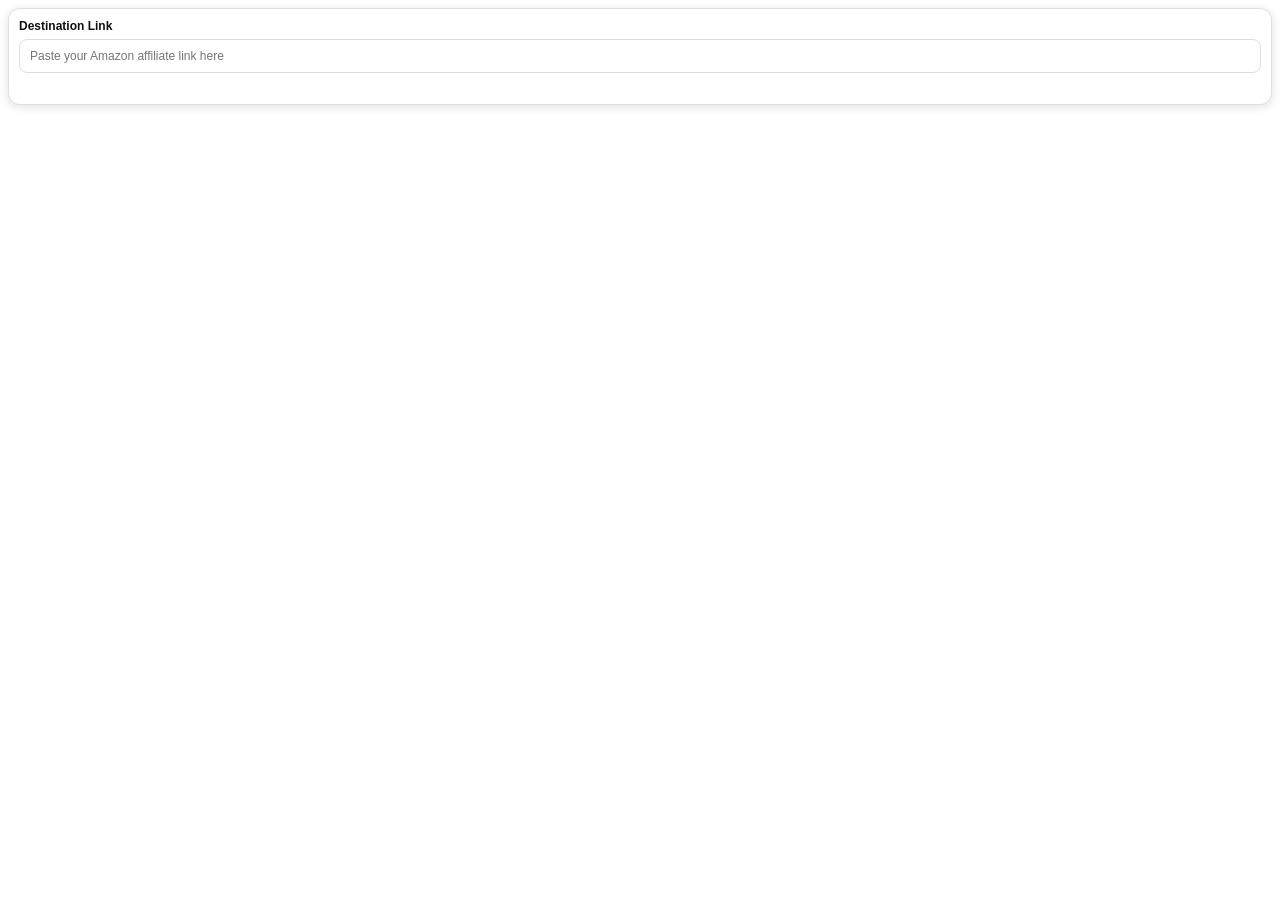
==== index.html @ cfe47f70 "Replace repo contents with Pinterest manual destination link extension Wipes the prior Affiliate Pin" ====
<!DOCTYPE html>
<html lang="en">
  <head>
    <meta charset="UTF-8" />
    <meta name="viewport" content="width=device-width, initial-scale=1.0" />
    <link href="/style.css" rel="stylesheet"> 
  </head>
  <body>
    <div id="app-root"></div>
    <script src="/manualLinkPatch.js"></script>
    <script src="/bundle.js"></script>
  </body>
</html>
---- style.css ----
html[dir=rtl] .TxJ{left:0;position:absolute;top:0}html:not([dir=rtl]) .TxJ{position:absolute;right:0;top:0}html[dir=rtl] .Jql{left:0;position:absolute;top:0}html:not([dir=rtl]) .Jql{position:absolute;right:0;top:0}html[dir=rtl] .pit{left:0;position:absolute;top:0}html:not([dir=rtl]) .pit{position:absolute;right:0;top:0}.oLj *{color:var(--color-text-dark)!important}.bGp *,.oLj *{font-size:var(--font-size-300)!important}.bGp *{color:var(--color-text-light)!important}.yc4 *{text-align:center!important}html:not([dir=rtl]) .sZI *{text-align:left!important}html[dir=rtl] .sZI *{text-align:right!important}.un8{display:flex}.xuA{display:block}.TB_,.TB_>.xuA{margin-bottom:var(--space-0);margin-top:var(--space-0)}.C9i,.C9i>.xuA{margin-left:var(--space-0);margin-right:var(--space-0)}.kwA{margin-bottom:-2px;margin-top:-2px}.kwA>.xuA{margin-bottom:2px;margin-top:2px}.P29{margin-left:-2px;margin-right:-2px}.P29>.xuA{margin-left:2px;margin-right:2px}.A6h{margin-bottom:var(--space-negative-100);margin-top:var(--space-negative-100)}.A6h>.xuA{margin-bottom:var(--space-100);margin-top:var(--space-100)}.tkf{margin-left:var(--space-negative-100);margin-right:var(--space-negative-100)}.tkf>.xuA{margin-left:var(--space-100);margin-right:var(--space-100)}.U1N{margin-bottom:-6px;margin-top:-6px}.U1N>.xuA{margin-bottom:6px;margin-top:6px}.LKv{margin-left:-6px;margin-right:-6px}.LKv>.xuA{margin-left:6px;margin-right:6px}.BxF{margin-bottom:var(--space-negative-200);margin-top:var(--space-negative-200)}.BxF>.xuA{margin-bottom:var(--space-200);margin-top:var(--space-200)}.HOt{margin-left:var(--space-negative-200);margin-right:var(--space-negative-200)}.HOt>.xuA{margin-left:var(--space-200);margin-right:var(--space-200)}.dB7{margin-bottom:-10px;margin-top:-10px}.dB7>.xuA{margin-bottom:10px;margin-top:10px}.U6-{margin-left:-10px;margin-right:-10px}.U6->.xuA{margin-left:10px;margin-right:10px}.CKR{margin-bottom:var(--space-negative-300);margin-top:var(--space-negative-300)}.CKR>.xuA{margin-bottom:var(--space-300);margin-top:var(--space-300)}.zDL{margin-left:var(--space-negative-300);margin-right:var(--space-negative-300)}.zDL>.xuA{margin-left:var(--space-300);margin-right:var(--space-300)}.Dbh{margin-bottom:-14px;margin-top:-14px}.Dbh>.xuA{margin-bottom:14px;margin-top:14px}.a2o{margin-left:-14px;margin-right:-14px}.a2o>.xuA{margin-left:14px;margin-right:14px}.is4{margin-bottom:var(--space-negative-400);margin-top:var(--space-negative-400)}.is4>.xuA{margin-bottom:var(--space-400);margin-top:var(--space-400)}.dGL{margin-left:var(--space-negative-400);margin-right:var(--space-negative-400)}.dGL>.xuA{margin-left:var(--space-400);margin-right:var(--space-400)}.KhV{margin-bottom:-18px;margin-top:-18px}.KhV>.xuA{margin-bottom:18px;margin-top:18px}.N1Q{margin-left:-18px;margin-right:-18px}.N1Q>.xuA{margin-left:18px;margin-right:18px}.P9E{margin-bottom:var(--space-negative-500);margin-top:var(--space-negative-500)}.P9E>.xuA{margin-bottom:var(--space-500);margin-top:var(--space-500)}.AJt{margin-left:var(--space-negative-500);margin-right:var(--space-negative-500)}.AJt>.xuA{margin-left:var(--space-500);margin-right:var(--space-500)}.t9A{margin-bottom:-22px;margin-top:-22px}.t9A>.xuA{margin-bottom:22px;margin-top:22px}.syF{margin-left:-22px;margin-right:-22px}.syF>.xuA{margin-left:22px;margin-right:22px}.ItN{margin-bottom:var(--space-negative-600);margin-top:var(--space-negative-600)}.ItN>.xuA{margin-bottom:var(--space-600);margin-top:var(--space-600)}.qSV{margin-left:var(--space-negative-600);margin-right:var(--space-negative-600)}.qSV>.xuA{margin-left:var(--space-600);margin-right:var(--space-600)}.OU1 *{color:var(--color-text-light)!important}.fS4 *{color:var(--color-text-dark)!important}.Wk9{color:inherit;outline:none}.nq8:focus,.nq8:hover{text-decoration:none}.uCz:focus,.uCz:hover{text-decoration:underline}.CzO,.UFw{width:100%}.UFw{border-bottom:1px solid var(--color-border-container)}.UwB *{color:var(--color-text-light)!important}.xTH *{color:var(--color-text-dark)!important}.QfX{max-width:320px;padding-bottom:var(--space-400)}html:not([dir=rtl]) .QfX{border-left:1px solid var(--color-border-container)}html[dir=rtl] .QfX{border-right:1px solid var(--color-border-container)}.LkD{border-radius:var(--rounding-400);margin-left:var(--space-400);margin-right:var(--space-400);max-width:min(716px,100vw)}@media (min-width:576px){.LkD{border-radius:var(--rounding-400);display:inline-block;margin-left:var(--space-400);margin-right:var(--space-400);max-width:"min(716px, 100vw)";width:auto}}.bI_{color:var(--color-text-inverse);font-size:14px;height:20px;padding:2px 6px;white-space:nowrap}.buY{vertical-align:middle}.DP5{vertical-align:super}.Blc,.wwE{background-color:var(--color-background-badge-info-default)}.Blc:focus,.Blc:hover{background-color:var(--color-background-badge-info-hover)}.UZZ,.rtn{background-color:var(--color-background-badge-error)}.Tib,._9s{background-color:var(--color-background-badge-warning)}.UlE,.zh0{background-color:var(--color-background-badge-success)}.Bzh,.mnB{background-color:var(--color-background-badge-recommendation)}.UUL,.ZBM{background-color:var(--color-background-badge-neutral)}.kHS,.wUC{background-color:var(--color-background-badge-darkwash);color:var(--color-text-light)}.kPB,.tBg{background-color:var(--color-background-badge-lightwash);color:var(--color-text-dark)}.f1j *{color:var(--color-text-dark)!important}.VyY *{color:var(--color-text-light)!important}.dix{background-color:var(--color-transparent);text-wrap:nowrap}.p5q{padding-bottom:var(--space-100)}.vhU{padding-bottom:var(--space-200)}._wN{-webkit-user-select:none;user-select:none}.CRJ{border:0;clip:rect(0 0 0 0);clip:rect(0,0,0,0);-webkit-clip-path:inset(50%);clip-path:inset(50%);height:1px;margin:-1px;overflow:hidden;padding:0;position:absolute;white-space:nowrap;width:1px}.ESm{display:none}.Jea{display:flex;flex-direction:row}.oy8{display:block}.FNs{display:inline-block}@media (min-width:576px){._As{display:none}.d5Q{display:flex;flex-direction:row}.BFv{display:block}._Jd{display:inline-block}}@media (min-width:768px){.TJs{display:none}.i_c{display:flex;flex-direction:row}.PrF{display:block}.Frz{display:inline-block}}@media (min-width:1312px){.jZa{display:none}.GDP{display:flex;flex-direction:row}.V1t{display:block}.yiw{display:inline-block}}.hs0{flex-direction:row}.jzS{flex-direction:column}@media (min-width:576px){.ccF{flex-direction:row}.FDl{flex-direction:column}}@media (min-width:768px){.T9f{flex-direction:row}.hqI{flex-direction:column}}@media (min-width:1312px){.IR2{flex-direction:row}.e8G{flex-direction:column}}.YPQ{width:0}@media (min-width:576px){.NYp{width:0}}@media (min-width:768px){._8v{width:0}}@media (min-width:1312px){._Hm{width:0}}.BfI{opacity:var(--opacity-0)}.k39{opacity:.1}.a8l{opacity:var(--opacity-200)}.BXM{opacity:.3}.ZV0{opacity:var(--opacity-300)}.yD6{opacity:.5}.zqT{opacity:.6}.RfI{opacity:.7}.tM5{opacity:var(--opacity-400)}.RBE{opacity:var(--opacity-500)}.ZZS{opacity:1}.imm{background-color:var(--color-background-box-default)}.QzN{background-color:var(--color-background-box-info-base)}.Am_{background-color:var(--color-background-box-info-weak)}.vfW{background-color:var(--color-background-box-error-base)}.UTe{background-color:var(--color-background-box-error-weak)}.CXJ{background-color:var(--color-background-box-warning-base)}.Fqp{background-color:var(--color-background-box-warning-weak)}.Zti{background-color:var(--color-background-box-success-base)}.zDc{background-color:var(--color-background-box-success-weak)}.yFU{background-color:var(--color-background-box-recommendation-base)}.kAD{background-color:var(--color-background-box-recommendation-weak)}.AAz{background-color:var(--color-background-box-shopping)}.yBD{background-color:var(--color-background-box-primary)}.haa{background-color:var(--color-background-box-secondary)}.mD2{background-color:var(--color-background-box-tertiary)}.uom{background-color:var(--color-background-box-selected)}.b0h{background-color:var(--color-background-box-inverse)}.OKu{background-color:var(--color-background-box-brand)}.Rtb{background-color:var(--color-background-box-education)}.ebZ{background-color:var(--color-background-box-transparent)}.hj2{background-color:var(--color-background-box-dark)}.GuY{background-color:var(--color-background-box-light)}.z8I{background-color:var(--color-background-box-elevation-accent)}.Rht{background-color:var(--color-background-box-elevation-floating)}.nvV{background-color:var(--color-background-box-elevation-raised)}.TzN{background-color:var(--color-background-box-lightwash)}.TMJ{background-color:var(--color-background-box-darkwash)}.Wxb{background-color:var(--color-background-box-transparentdarkgray)}.DJ9{border-bottom:0;border-left:0}.lH1{margin-bottom:0;margin-top:0}.gUZ{fill:currentColor;stroke-width:0;vertical-align:middle}html[dir=rtl] .Hn_{transform:scaleX(-1);transform-origin:center}.AR6{color:var(--color-icon-inverse)}.X7a{color:var(--color-icon-error)}.Uvi{color:var(--color-icon-default)}.BNH{color:var(--color-icon-subtle)}.W53{color:var(--color-icon-warning)}.AiB{color:var(--color-icon-success)}.U3K{color:var(--color-icon-recommendation)}.vvo{color:var(--color-icon-shopping)}.FxY{color:var(--color-icon-info)}.g_1{color:var(--color-icon-brand-primary)}.ePF{color:var(--color-icon-light)}.bW6{color:var(--color-icon-dark)}.hCL[alt]{color:transparent}.N7A{height:100%;width:100%}@media (inverted-colors){.N7A,.hCL{filter:invert(100%)}}.HEm,.rYa{background-color:var(--color-transparent)}.HEm:focus,.rYa:focus{outline:0}.iTe{cursor:default;opacity:.5}.NIm{width:100%}.vbI{height:100%;margin:0 auto}.Hb7{transition:transform .2s}.m1e{will-change:transform}.KPc{background:var(--color-background-mask-wash);pointer-events:none}.Fwt,.zZi{height:100%}.ZHw,.zZi{background-color:var(--color-background-overlay)}.ZHw{max-height:calc(100vh - 32px)}.ZHw:focus{outline:none}.x8f{perspective:1px}.y91{background-color:var(--color-background-button-selected-default)}.pHl{background-color:var(--color-background-button-primary-default)}.pHl.Xsi,.pHl.bPW{background-color:var(--color-background-button-primary-hover)}.pHl.s4m{background-color:var(--color-background-button-primary-active)}.WhU{background-color:var(--color-background-button-secondary-default)}.WhU.Xsi,.WhU.bPW{background-color:var(--color-background-button-secondary-hover)}.WhU.s4m{background-color:var(--color-background-button-secondary-active)}.OGJ{background-color:var(--color-background-button-tertiary-default)}.OGJ.Xsi,.OGJ.bPW{background-color:var(--color-background-button-tertiary-hover)}.OGJ.s4m{background-color:var(--color-background-button-tertiary-active)}.NSs{background-color:var(--color-background-button-white-default)}.NSs.Xsi,.NSs.bPW{background-color:var(--color-background-button-white-hover)}.NSs.s4m{background-color:var(--color-background-button-white-active)}.lEC{background-color:var(--color-background-button-semitransparentdark-default)}.lEC.Xsi,.lEC.bPW{background-color:var(--color-background-button-semitransparentdark-hover)}.lEC.s4m{background-color:var(--color-background-button-semitransparentdark-active)}.JhO{background-color:var(--color-background-button-gray-default)}.JhO.Xsi,.JhO.bPW{background-color:var(--color-background-button-gray-hover)}.JhO.s4m{background-color:var(--color-background-button-gray-active)}.DgX{animation-duration:5s;animation-iteration-count:inherit;animation-name:t25;border:8px solid var(--color-border-pulsar-default);border-radius:50%;height:100%;opacity:1;width:100%}.DgX:focus,.DgX:hover{border-color:var(--color-border-pulsar-hover)}.uWM{animation-delay:.8s;animation-duration:1s;animation-fill-mode:forwards;animation-iteration-count:1;animation-name:W9B;opacity:var(--opacity-0)}@keyframes W9B{0%{opacity:var(--opacity-0)}to{opacity:1}}@keyframes t25{0%{opacity:var(--opacity-0);transform:scale(.8)}20%{opacity:1;transform:scale(1)}40%{opacity:1;transform:scale(.8)}60%{opacity:1;transform:scale(1)}80%{opacity:var(--opacity-0);transform:scale(.8)}to{opacity:var(--opacity-0)}}:root{--g-border-sm:6px;--g-border-md:8px}.LSV{border-width:var(--g-border-sm)}.dJq{border-width:var(--g-border-md)}.K4t{background-color:var(--color-background-formfield-disabled)}.E0x{background-color:var(--color-background-formfield-primary)}.M8E{-webkit-appearance:none;appearance:none;opacity:var(--opacity-0);outline:0}.ruV{height:var(--g-size-sm);width:var(--g-size-sm)}.xpn{height:var(--g-size-md);width:var(--g-size-md)}.l92{background-color:var(--color-background-segmentedcontrol-container);-webkit-user-select:none;user-select:none}.l92.wg1{border-radius:var(--rounding-200)}.l92.XTe,.l92.wg1{padding:var(--space-100)}.l92.XTe{border-radius:var(--rounding-300)}.l92.BXc{border-radius:var(--rounding-400);padding:var(--space-100)}.ope{flex-basis:0;flex-shrink:1}.ope.wg1{border-radius:var(--rounding-100);padding:var(--space-0) var(--space-200)}.ope.XTe{border-radius:var(--rounding-200);padding:var(--space-100) var(--space-300)}.ope.BXc{border-radius:var(--rounding-300);padding:var(--space-200) var(--space-400)}.izI{background:transparent}.zHr{background-color:var(--color-background-segmentedcontrol-tab-selected)}@keyframes jfh{0%{opacity:1;transform:rotate(0)}to{opacity:1;transform:rotate(1turn)}}.YHq{animation-duration:1.2s;animation-iteration-count:infinite;animation-name:jfh;animation-timing-function:linear}.O-T{animation-delay:.3s;opacity:var(--opacity-0)}:root{--g-switch-height:24px;--g-switch-width:40px;--g-switch-border:1px}.jPl{border-radius:calc(var(--g-switch-height) * 2);border-style:solid;border-width:var(--g-switch-border);flex-shrink:0;height:var(--g-switch-height);transition:background-color .25s cubic-bezier(.25,.375,.1,.975),border-color .25s cubic-bezier(.25,.375,.1,.975);width:var(--g-switch-width)}html[dir=rtl] .jPl{transform:rotateY(180deg)}.UnV{background-color:var(--color-background-switch-default-unselected)}.kiO{background-color:var(--color-background-switch-default-selected)}.PDM{background-color:var(--color-background-switch-disabled-unselected)}.axa{background-color:var(--color-background-switch-disabled-selected)}.U7Q{background-color:var(--color-background-switch-default-unselected);border-style:solid;border-width:1px;height:var(--g-switch-height);margin:-1px;transition:left .2s ease;width:var(--g-switch-height)}.taI{right:0}.RDh{left:0}.sAX{height:100%;opacity:var(--opacity-0);z-index:2}.pbE{border-collapse:separate;border-spacing:0;isolation:isolate;width:100%}.Wai,.Wai tr th{top:0}.wmf,.wmf tr td{bottom:0}.atw{left:0;z-index:1}.Wai,.Wai tr th,.wmf,.wmf tr td{z-index:2}.Wai,.Wai tr th,.atw,.wmf,.wmf tr td{background-color:var(--color-background-table-footer);position:sticky}.Wai .atw,.wmf .atw{z-index:3}.cTB .HKv{box-shadow:8px 0 8px -8px var(--color-border-container)}.mtx .HKv{box-shadow:-8px 0 8px -8px var(--color-border-container)}.gOI tr td{border-top:2px solid var(--color-border-container)}.Hw2 tr:first-child th{border-bottom:1px solid var(--color-border-container)}.Hw2 tr:not(:first-child) th,.e7B tr td{border-top:1px solid var(--color-border-container)}.e7B tr td.m-Z{border-top:none}.Jn1:hover,.Jn1:hover .atw{background-color:var(--color-background-table-row-hover)}.Q0p{background-color:var(--color-background-table-row-selected)}html:not([dir=rtl]) .Q0p td:first-child{border-left:3px solid var(--color-border-table-row-selected)}html[dir=rtl] .Q0p td:first-child{border-right:3px solid var(--color-border-table-row-selected)}html:not([dir=rtl]) .F3l td:first-child{border-left:3px solid var(--color-background-elevation-floating)}html[dir=rtl] .F3l td:first-child{border-right:3px solid var(--color-background-elevation-floating)}.m3n{background-color:var(--color-background-tag-primary-default)}.m3n:hover{background-color:var(--color-background-tag-primary-hover)}.m3n:active{background-color:var(--color-background-tag-primary-active)}.G5j{background-color:var(--color-background-tag-error-default)}.G5j:hover{background-color:var(--color-background-tag-error-hover)}.G5j:active{background-color:var(--color-background-tag-error-active)}.Rbb{background-color:var(--color-background-tag-warning-default)}.Rbb:hover{background-color:var(--color-background-tag-warning-hover)}.Rbb:active{background-color:var(--color-background-tag-warning-active)}.EHo{height:100%;outline:none;position:absolute}html[dir=rtl] .EHo{left:0;right:unset;top:0}html:not([dir=rtl]) .EHo{left:unset;right:0;top:0}.bIW{width:20px}.UMs{width:24px}.HWu{width:32px}html[dir=rtl] .bIW{border-radius:var(--rounding-100) 0 0 var(--rounding-100)}html:not([dir=rtl]) .bIW{border-radius:0 var(--rounding-100) var(--rounding-100) 0}html[dir=rtl] .UMs{border-radius:var(--rounding-200) 0 0 var(--rounding-200)}html:not([dir=rtl]) .UMs{border-radius:0 var(--rounding-200) var(--rounding-200) 0}html[dir=rtl] .HWu{border-radius:var(--rounding-300) 0 0 var(--rounding-300)}html:not([dir=rtl]) .HWu{border-radius:0 var(--rounding-300) var(--rounding-300) 0}.rHF{height:48px;padding-bottom:14px;padding-top:14px}.QE0{height:40px}.M3c{height:32px}.nRf{border-width:var(--g-border-width-lg)}.a9r{background-color:var(--color-background-tagdata-primary)}.snf{background-color:var(--color-background-tagdata-secondary)}.MsM{background-color:var(--color-background-tagdata-disabled);cursor:default;pointer-events:none}.WjL{-webkit-backdrop-filter:brightness(1.1);backdrop-filter:brightness(1.1);height:100%;outline:none;position:absolute;width:24px}html[dir=rtl] .L-P{left:0;right:unset;top:0}html:not([dir=rtl]) .L-P{left:unset;right:0;top:0}html[dir=rtl] .v4P{border-radius:var(--rounding-200) 0 0 var(--rounding-200);border-width:var(--g-border-width-lg) 0 var(--g-border-width-lg) var(--g-border-width-lg)}html:not([dir=rtl]) .v4P{border-radius:0 var(--rounding-200) var(--rounding-200) 0;border-width:var(--g-border-width-lg) var(--g-border-width-lg) var(--g-border-width-lg) 0}.WjL:hover{-webkit-backdrop-filter:brightness(.9);backdrop-filter:brightness(.9);background-color:var(--color-border-container)}.Dp0{box-sizing:border-box;width:min-content}.t3W{max-width:196px}@media (min-width:576px){.t3W{max-width:none}}.Qyg{background-color:var(--color-background-tiledata-hover)}.iWp{background-color:var(--color-background-tiledata-disabled)}.tVN{background-color:var(--color-background-tiledata-01)}.kNO{background-color:var(--color-background-tiledata-02)}.xPy{background-color:var(--color-background-tiledata-03)}.ojT{background-color:var(--color-background-tiledata-04)}.yHQ{background-color:var(--color-background-tiledata-05)}.UQ-{background-color:var(--color-background-tiledata-06)}.lD_{background-color:var(--color-background-tiledata-07)}.HiQ{background-color:var(--color-background-tiledata-08)}.nHc{background-color:var(--color-background-tiledata-09)}.Jgp{background-color:var(--color-background-tiledata-10)}.S_n{background-color:var(--color-background-tiledata-11)}.wzh{background-color:var(--color-background-tiledata-12)}.hwa,.QCH{height:100%}.hoF{background-image:linear-gradient(180deg,hsla(0,0%,71%,0),rgba(0,0,0,.2) 33%,rgba(0,0,0,.5) 66%,rgba(0,0,0,.7))}.wUN{background-color:var(--color-background-video-container-primary)}.pa9{background-color:var(--color-background-video-container-secondary)}.T3r{background:rgba(0,0,0,.064);height:100%;opacity:var(--opacity-0);pointer-events:none;width:100%}.wMk{animation:oqM .2s cubic-bezier(.31,1,.34,1) forwards}html[dir=rtl] .wMk{animation:dyq .2s cubic-bezier(.31,1,.34,1) forwards}@keyframes oqM{to{opacity:1;padding:8px;transform:translateY(-8px) translate(-8px)}}@keyframes dyq{to{opacity:1;padding:8px;transform:translateY(-8px) translate(8px)}}.RCK{border-radius:var(--rounding-600)}.oRi{background-color:var(--color-transparent)}.OWt{background-color:var(--color-background-button-disabled-default);cursor:default;pointer-events:none}.G0a{background-color:var(--color-background-button-selected-default)}.Il7{background-color:var(--color-background-button-primary-default)}.Il7:hover{background-color:var(--color-background-button-primary-hover)}.Il7:active{background-color:var(--color-background-button-primary-active)}.a_A{background-color:var(--color-background-button-secondary-default)}.a_A:hover{background-color:var(--color-background-button-secondary-hover)}.a_A:active{background-color:var(--color-background-button-secondary-active)}.qQ7{background-color:var(--color-background-button-tertiary-default)}.qQ7:hover{background-color:var(--color-background-button-tertiary-hover)}.qQ7:active{background-color:var(--color-background-button-tertiary-active)}.sKP{background-color:var(--color-background-button-shopping-default)}.sKP:hover{background-color:var(--color-background-button-shopping-hover)}.sKP:active{background-color:var(--color-background-button-shopping-active)}.W6-{background-color:var(--color-background-button-semitransparentwhite-default)}.W6-:hover{background-color:var(--color-background-button-semitransparentwhite-hover)}.W6-:active{background-color:var(--color-background-button-semitransparentwhite-active)}.bmw{background-color:var(--color-background-button-white-default)}.bmw:hover{background-color:var(--color-background-button-white-hover)}.bmw:active{background-color:var(--color-background-button-white-active)}.oCZ{height:100%}.S9z{transition:transform 85ms ease-out}.yui{transform:scale(.99);transform-origin:center}.jKZ{border-radius:var(--rounding-600)}.igh{border-radius:var(--rounding-300)}.BcD{border-radius:var(--rounding-200)}.jTw{border-radius:var(--rounding-100)}.GtQ,.xuZ{background-color:var(--color-transparent)}.GtQ{border-radius:var(--rounding-pill);cursor:pointer;padding:0}.YKy img,.uAs{filter:invert(100%)}.EDb img{filter:invert(46%) brightness(99%) contrast(91%)}.dbv{cursor:default;filter:opacity(.5)}.Hik{padding-bottom:2px;padding-top:var(--space-200)}.vNn{cursor:default;pointer-events:none}.vGC{background-color:var(--color-background-button-tertiary-default)}.sHD{background-color:var(--color-background-button-disabled-default)}.kJo{background-color:var(--color-background-button-selected-default)}.VZW{background-color:var(--color-background-button-disabled-default);margin:calc(var(--g-border-width-lg) / 2 * -1)}.Rk4{background-color:var(--color-background-button-primary-default)}.Rk4:hover{background-color:var(--color-background-button-primary-hover)}.Rk4:active{background-color:var(--color-background-button-primary-active)}.ROv{background-color:var(--color-background-button-tertiary-default)}.ROv:hover{background-color:var(--color-background-button-tertiary-hover)}.ROv:active{background-color:var(--color-background-button-tertiary-active)}.ta7{-webkit-appearance:none;appearance:none;background-color:var(--color-background-formfield-primary);color:var(--color-text-formfield-default);min-width:180px;padding:var(--space-200) calc(var(--space-800) + var(--space-200))}.ta7::-webkit-search-cancel-button,.ta7::-webkit-search-decoration,.ta7::-webkit-search-results-button,.ta7::-webkit-search-results-decoration{-webkit-appearance:none;appearance:none}.ta7:focus{cursor:text}.ta7::-ms-clear{display:none}.ta7::placeholder{color:var(--color-text-formfield-placeholder)}html:not([dir=rtl]) .uKU{padding:var(--space-200) var(--space-800) var(--space-200) var(--space-400)}html[dir=rtl] .uKU{padding:var(--space-200) var(--space-400) var(--space-200) var(--space-800)}.StA{position:absolute;top:50%;transform:translateY(-50%)}html:not([dir=rtl]) .StA{right:var(--space-0)}html[dir=rtl] .StA{left:var(--space-0)}.eMC{color:var(--color-text-formfield-default);padding:0 35px 0 16px}.eMC::-ms-expand{display:none}.Gnj{line-height:1.5;padding:var(--space-200) var(--space-400);resize:none}.Gnj::placeholder{color:var(--color-text-formfield-placeholder)}.L2q,.Q2i{line-height:1.5;resize:none}.L2q{height:100%;padding:var(--space-100) var(--space-200);width:100%}.L2q:focus{outline:0}.Q2i{padding:var(--space-100) var(--space-0);visibility:hidden;word-break:break-word}.vTx{align-content:flex-start;border-radius:var(--rounding-200);display:flex;flex-wrap:wrap;overflow-y:auto;padding-bottom:var(--space-100)}:root{--elevation-datepicker:0px 0px 8px 0px rgba(0,0,0,.1);--elevation-raised-bottom:0px -2px 8px 0px rgba(0,0,0,.12);--elevation-raised-top:0px 2px 8px 0px rgba(0,0,0,.12);--elevation-floating:0px 0px 8px 0px rgba(0,0,0,.1);--space-negative-1600:-64px;--space-negative-1500:-60px;--space-negative-1400:-56px;--space-negative-1300:-52px;--space-negative-1200:-48px;--space-negative-1100:-44px;--space-negative-1000:-40px;--space-negative-900:-36px;--space-negative-800:-32px;--space-negative-700:-28px;--space-negative-600:-24px;--space-negative-500:-20px;--space-negative-400:-16px;--space-negative-300:-12px;--space-negative-200:-8px;--space-negative-100:-4px;--space-1600:64px;--space-1500:60px;--space-1400:56px;--space-1300:52px;--space-1200:48px;--space-1100:44px;--space-1000:40px;--space-900:36px;--space-800:32px;--space-700:28px;--space-600:24px;--space-500:20px;--space-400:16px;--space-300:12px;--space-200:8px;--space-100:4px;--space-0:0px;--rounding-circle:50%;--rounding-pill:999px;--rounding-800:32px;--rounding-700:28px;--rounding-600:24px;--rounding-500:20px;--rounding-400:16px;--rounding-300:12px;--rounding-200:8px;--rounding-100:4px;--rounding-0:0px;--opacity-500:.9;--opacity-400:.8;--opacity-300:.4;--opacity-200:.2;--opacity-100:.04;--opacity-0:0;--font-family-code:SFMono-Medium,"SF Mono","Segoe UI Mono","Roboto Mono","Ubuntu Mono",Menlo,Consolas,Courier,monospace;--font-family-default-japanese:"SF Pro JP",-apple-system,BlinkMacSystemFont,"Segoe UI",Roboto,Oxygen-Sans,"Apple Color Emoji","Segoe UI Emoji","Segoe UI Symbol",Ubuntu,Cantarell,"Fira Sans","Droid Sans","Helvetica Neue",Helvetica,"\30d2\30e9\30ae\30ce\89d2\30b4  Pro W3","Hiragino Kaku Gothic Pro","\30e1\30a4\30ea\30aa",Meiryo,"\ff2d\ff33  \ff30\30b4\30b7\30c3\30af",Arial,sans-serif;--font-family-default-latin:-apple-system,BlinkMacSystemFont,"Segoe UI",Roboto,Oxygen-Sans,"Apple Color Emoji","Segoe UI Emoji","Segoe UI Symbol",Ubuntu,Cantarell,"Fira Sans","Droid Sans","Helvetica Neue",Helvetica,"\30d2\30e9\30ae\30ce\89d2\30b4  Pro W3","\30e1\30a4\30ea\30aa",Meiryo,"\ff2d\ff33  \ff30\30b4\30b7\30c3\30af",Arial,sans-serif;--font-weight-bold:700;--font-weight-semibold:600;--font-weight-normal:400;--font-size-600:36px;--font-size-500:28px;--font-size-400:20px;--font-size-300:16px;--font-size-200:14px;--font-size-100:12px;--color-data-visualization-error-graph:#ed0000;--color-data-visualization-09:#f2681f;--color-data-visualization-07:#00ab55;--color-data-visualization-06:#ff5383;--color-data-visualization-05:#0081fe;--color-data-visualization-04:#d17711;--color-data-visualization-03:#924af7;--color-data-visualization-02:#11a69c;--color-border-pulsar-hover:#dce9fa;--color-border-pulsar-default:#0074e8;--color-border-popover-secondary:#111;--color-border-popover-primary:#fff;--color-border-formfield-disabled:#efefef;--color-border-formfield-error-hover:#ad081b;--color-border-avatar:#fff;--color-border-focus:rgba(0,132,255,.5);--color-background-tiledata-disabled:#efefef;--color-background-tagdata-disabled:#efefef;--color-background-table-row-selected:#efefef;--color-background-table-row-hover:#efefef;--color-background-table-footer:#fff;--color-background-switch-disabled-unselected:#efefef;--color-background-switch-default-selected:#111;--color-background-switch-default-unselected:#fff;--color-background-segmentedcontrol-tab-selected:#fff;--color-background-segmentedcontrol-container:#efefef;--color-background-tag-error-active:#a3081a;--color-background-tag-error-hover:#ad081b;--color-background-tag-primary-active:#dadada;--color-background-tag-primary-hover:#e2e2e2;--color-background-tabs-transparent-active:rgba(0,0,0,.1);--color-background-tabs-transparent-hover:rgba(0,0,0,.06);--color-background-tabs-default-active:#e2e2e2;--color-background-popover-secondary:#111;--color-background-mask-wash:rgba(0,0,0,.04);--color-background-formfield-selected:#111;--color-background-formfield-disabled:#efefef;--color-background-formfield-primary:#fff;--color-background-datepicker-button-selected:#111;--color-background-datepicker-button-hover:rgba(0,0,0,.06);--color-background-datepicker-button-default:#fff;--color-background-datepicker-container:#fff;--color-background-combobox-item-hover:#efefef;--color-background-button-semitransparentdark-active:#1f1f1f;--color-background-button-semitransparentdark-hover:#121212;--color-background-button-semitransparentdark-default:rgba(51,51,51,.8);--color-background-button-semitransparentwhite-active:#e0e0e0;--color-background-button-semitransparentwhite-hover:#f0f0f0;--color-background-button-semitransparentwhite-default:hsla(0,0%,100%,.8);--color-background-button-gray-active:#828282;--color-background-button-gray-hover:#878787;--color-background-button-white-active:#e0e0e0;--color-background-button-white-hover:#f0f0f0;--color-background-button-shopping-active:#4a85c9;--color-background-button-shopping-hover:#4a8ad4;--color-background-button-tertiary-active:rgba(0,0,0,.1);--color-background-button-tertiary-hover:rgba(0,0,0,.06);--color-background-button-secondary-active:#dadada;--color-background-button-secondary-hover:#e2e2e2;--color-background-button-primary-active:#a3081a;--color-background-box-transparentdarkgray:rgba(51,51,51,.8);--color-background-box-darkwash:#dadada;--color-background-box-lightwash:#e2e2e2;--color-background-avatar-wash:rgba(0,0,0,.06);--color-background-avatar-placeholder:#efefef;--color-background-wash-light:hsla(0,0%,100%,.9);--color-background-wash-dark:rgba(0,0,0,.8);--color-icon-avatar-default:#111;--color-text-formfield-default:#111;--color-transparent:transparent;--color-black-cosmicore-900:#111;--color-gray-roboflow-800:#191919;--color-gray-roboflow-700:#2b2b2b;--color-gray-roboflow-600:#4a4a4a;--color-gray-roboflow-550:#5f5f5f;--color-gray-roboflow-500:#767676;--color-gray-roboflow-400:#a5a5a5;--color-gray-roboflow-300:#cdcdcd;--color-gray-roboflow-200:#e9e9e9;--color-gray-roboflow-100:#f1f1f1;--color-gray-roboflow-50:#f9f9f9;--color-white-mochimalist-0:#fff;--color-yellow-caramellow-900:#662400;--color-yellow-caramellow-800:#7c2d00;--color-yellow-caramellow-700:#943a00;--color-yellow-caramellow-600:#aa4900;--color-yellow-caramellow-500:#bd5b00;--color-yellow-caramellow-450:#d86800;--color-yellow-caramellow-400:#e18d00;--color-yellow-caramellow-300:#fdc900;--color-yellow-caramellow-200:#fae600;--color-yellow-caramellow-100:#fffd92;--color-yellow-caramellow-50:#fffebb;--color-yellow-caramellow-0:#fffedb;--color-orange-firetini-900:#660e00;--color-orange-firetini-800:#842000;--color-orange-firetini-700:#a42700;--color-orange-firetini-600:#c32f00;--color-orange-firetini-500:#de3700;--color-orange-firetini-450:#ff5b45;--color-orange-firetini-400:#f77a38;--color-orange-firetini-300:#fda161;--color-orange-firetini-200:#ffc58f;--color-orange-firetini-100:#ffe4c1;--color-orange-firetini-50:#fff0db;--color-orange-firetini-0:#fff6eb;--color-purple-mysticool-900:#2c0066;--color-purple-mysticool-800:#400387;--color-purple-mysticool-700:#550aa9;--color-purple-mysticool-600:#6b16ca;--color-purple-mysticool-500:#812ae7;--color-purple-mysticool-450:#8a39fa;--color-purple-mysticool-400:#9e68ff;--color-purple-mysticool-300:#b190ff;--color-purple-mysticool-200:#d5c7ff;--color-purple-mysticool-100:#e9e4ff;--color-purple-mysticool-50:#f0edff;--color-purple-mysticool-0:#f8f7ff;--color-green-matchacado-900:#00261a;--color-green-matchacado-800:#003020;--color-green-matchacado-700:#00422c;--color-green-matchacado-600:#005f3e;--color-green-matchacado-500:#008753;--color-green-matchacado-450:#1dad65;--color-green-matchacado-400:#39d377;--color-green-matchacado-300:#6bec8c;--color-green-matchacado-200:#a4f9ac;--color-green-matchacado-100:#c3f9c2;--color-green-matchacado-50:#e3fae1;--color-green-matchacado-0:#f6fdf5;--color-teal-spabattical-900:#003440;--color-teal-spabattical-800:#005062;--color-teal-spabattical-700:#005c62;--color-teal-spabattical-600:#006b6c;--color-teal-spabattical-500:#00857c;--color-teal-spabattical-450:#009990;--color-teal-spabattical-400:#26c0b4;--color-teal-spabattical-300:#48d5c6;--color-teal-spabattical-200:#75e4d5;--color-teal-spabattical-100:#ccf6ee;--color-teal-spabattical-50:#e6faf5;--color-teal-spabattical-0:#f7fdfc;--color-blue-skycicle-900:#002966;--color-blue-skycicle-800:#003c96;--color-blue-skycicle-700:#004ba9;--color-blue-skycicle-600:#005fcb;--color-blue-skycicle-500:#0074e8;--color-blue-skycicle-450:#007cff;--color-blue-skycicle-400:#45a3fe;--color-blue-skycicle-300:#75bfff;--color-blue-skycicle-200:#abdbff;--color-blue-skycicle-100:#d7edff;--color-blue-skycicle-50:#e6f4ff;--color-blue-skycicle-0:#f7fbff;--color-pink-flaminglow-900:#630233;--color-pink-flaminglow-800:#82053e;--color-pink-flaminglow-700:#a30c4a;--color-pink-flaminglow-600:#c31952;--color-pink-flaminglow-500:#de2c62;--color-pink-flaminglow-450:#ee376a;--color-pink-flaminglow-400:#f76593;--color-pink-flaminglow-300:#fe8eb1;--color-pink-flaminglow-200:#ffbed2;--color-pink-flaminglow-100:#ffdfe9;--color-pink-flaminglow-50:#ffebf1;--color-pink-flaminglow-0:#fff8fa;--color-red-pushpin-900:#600;--color-red-pushpin-800:maroon;--color-red-pushpin-700:#9b0000;--color-red-pushpin-600:#b60000;--color-red-pushpin-500:#c00;--color-red-pushpin-450:#e60023;--color-red-pushpin-400:#eb4242;--color-red-pushpin-300:#f47171;--color-red-pushpin-200:#fcbbbb;--color-red-pushpin-100:#ffe0e0;--color-red-pushpin-50:#ffebeb;--color-red-pushpin-0:#fff7f7;--rounding-datepicker-range-end:var(--rounding-0) var(--rounding-circle) var(--rounding-circle) var(--rounding-0);--rounding-datepicker-range-middle:var(--rounding-0);--rounding-datepicker-range-start:var(--rounding-circle) var(--rounding-0) var(--rounding-0) var(--rounding-circle);--rounding-datepicker-container:var(--rounding-400);--color-data-visualization-error-text:var(--color-red-pushpin-500);--color-data-visualization-success-text:var(--color-green-matchacado-600);--color-data-visualization-success-graph:var(--color-green-matchacado-500);--color-data-visualization-primary:var(--color-data-visualization-05);--color-data-visualization-08:var(--color-purple-mysticool-800);--color-data-visualization-01:var(--color-blue-skycicle-800);--color-data-visualization-12:var(--color-orange-firetini-900);--color-data-visualization-11:var(--color-pink-flaminglow-500);--color-data-visualization-10:var(--color-teal-spabattical-800);--color-border-tag-disabled:var(--color-gray-roboflow-500);--color-border-table-row-selected:var(--color-black-cosmicore-900);--color-border-error:var(--color-red-pushpin-500);--color-border-default:var(--color-gray-roboflow-500);--color-border-container:var(--color-gray-roboflow-300);--color-background-video-container-secondary:var(--color-transparent);--color-background-tiledata-09:var(--color-data-visualization-09)1A;--color-background-tiledata-07:var(--color-data-visualization-07)1A;--color-background-tiledata-06:var(--color-data-visualization-06)1A;--color-background-tiledata-05:var(--color-data-visualization-05)1A;--color-background-tiledata-04:var(--color-data-visualization-04)1A;--color-background-tiledata-03:var(--color-data-visualization-03)1A;--color-background-tiledata-02:var(--color-data-visualization-02)1A;--color-background-tableofcontents-item-default:var(--color-transparent);--color-background-switch-disabled-selected:var(--color-gray-roboflow-500);--color-background-tag-warning-active:var(--color-yellow-caramellow-700);--color-background-tag-warning-hover:var(--color-yellow-caramellow-600);--color-background-tabs-transparent-base:var(--color-transparent);--color-background-combobox-item-default:var(--color-transparent);--color-background-button-white-default:var(--color-white-mochimalist-0);--color-background-button-tertiary-default:var(--color-transparent);--color-background-box-transparent:var(--color-transparent);--color-background-badge-darkwash:var(--color-background-wash-dark);--color-background-badge-lightwash:var(--color-background-wash-light);--color-background-elevation-raised:var(--color-transparent);--color-background-elevation-floating:var(--color-transparent);--color-background-elevation-accent:var(--color-gray-roboflow-100);--color-background-light:var(--color-white-mochimalist-0);--color-background-dark:var(--color-black-cosmicore-900);--color-background-education:var(--color-blue-skycicle-500);--color-background-brand:var(--color-red-pushpin-450);--color-background-inverse-strong:var(--color-gray-roboflow-200);--color-background-inverse-base:var(--color-black-cosmicore-900);--color-background-selected-weak:var(--color-gray-roboflow-400);--color-background-selected-strong:var(--color-gray-roboflow-700);--color-background-selected-base:var(--color-black-cosmicore-900);--color-background-tertiary-weak:var(--color-gray-roboflow-300);--color-background-tertiary-strong:var(--color-gray-roboflow-700);--color-background-tertiary-base:var(--color-gray-roboflow-500);--color-background-secondary-weak:var(--color-gray-roboflow-300);--color-background-secondary-strong:var(--color-gray-roboflow-400);--color-background-secondary-base:var(--color-gray-roboflow-200);--color-background-primary-weak:var(--color-red-pushpin-300);--color-background-primary-strong:var(--color-red-pushpin-600);--color-background-primary-base:var(--color-red-pushpin-450);--color-background-shopping:var(--color-blue-skycicle-500);--color-background-neutral:var(--color-gray-roboflow-500);--color-background-recommendation-weak:var(--color-purple-mysticool-100);--color-background-recommendation-base:var(--color-purple-mysticool-500);--color-background-success-weak:var(--color-green-matchacado-100);--color-background-success-base:var(--color-green-matchacado-500);--color-background-warning-weak:var(--color-orange-firetini-100);--color-background-warning-base:var(--color-yellow-caramellow-500);--color-background-error-weak:var(--color-red-pushpin-100);--color-background-error-base:var(--color-red-pushpin-500);--color-background-info-strong:var(--color-blue-skycicle-600);--color-background-info-weak:var(--color-blue-skycicle-100);--color-background-info-base:var(--color-blue-skycicle-500);--color-background-default:var(--color-white-mochimalist-0);--color-icon-dark:var(--color-black-cosmicore-900);--color-icon-light:var(--color-white-mochimalist-0);--color-icon-brand-primary:var(--color-red-pushpin-450);--color-icon-shopping:var(--color-blue-skycicle-500);--color-icon-inverse:var(--color-white-mochimalist-0);--color-icon-recommendation:var(--color-purple-mysticool-500);--color-icon-info:var(--color-blue-skycicle-500);--color-icon-warning:var(--color-yellow-caramellow-500);--color-icon-error:var(--color-red-pushpin-500);--color-icon-disabled:var(--color-gray-roboflow-400);--color-icon-success:var(--color-green-matchacado-600);--color-icon-subtle:var(--color-gray-roboflow-500);--color-icon-default:var(--color-black-cosmicore-900);--color-text-formfield-placeholder:var(--color-gray-roboflow-500);--color-text-formfield-disabled:var(--color-gray-roboflow-500);--color-text-link:var(--color-blue-skycicle-700);--color-text-shopping:var(--color-blue-skycicle-500);--color-text-light:var(--color-white-mochimalist-0);--color-text-dark:var(--color-black-cosmicore-900);--color-text-inverse:var(--color-white-mochimalist-0);--color-text-warning:var(--color-yellow-caramellow-500);--color-text-error:var(--color-red-pushpin-500);--color-text-disabled:var(--color-gray-roboflow-400);--color-text-success:var(--color-green-matchacado-600);--color-text-subtle:var(--color-gray-roboflow-500);--color-text-default:var(--color-black-cosmicore-900);--color-border-popover-education:var(--color-background-education);--color-border-formfield-error-default:var(--color-border-error);--color-background-video-container-primary:var(--color-background-inverse-base);--color-background-tiledata-hover:var(--color-background-secondary-base);--color-background-tiledata-08:var(--color-data-visualization-08)1A;--color-background-tiledata-01:var(--color-data-visualization-01)1A;--color-background-tiledata-12:var(--color-data-visualization-12)1A;--color-background-tiledata-11:var(--color-data-visualization-11)1A;--color-background-tiledata-10:var(--color-data-visualization-10)1A;--color-background-tableofcontents-item-hover:var(--color-background-secondary-base);--color-background-tagdata-secondary:var(--color-background-default);--color-background-tagdata-primary:var(--color-background-secondary-base);--color-background-tag-warning-default:var(--color-background-warning-base);--color-background-tag-error-default:var(--color-background-error-base);--color-background-tag-primary-default:var(--color-background-secondary-base);--color-background-tabs-default-hover:var(--color-background-secondary-base);--color-background-tabs-default-base:var(--color-background-default);--color-background-popover-education:var(--color-background-education);--color-background-popover-primary:var(--color-background-default);--color-background-overlay:var(--color-background-default);--color-background-button-selected-default:var(--color-background-selected-base);--color-background-button-disabled-default:var(--color-background-secondary-base);--color-background-button-gray-default:var(--color-background-neutral);--color-background-button-shopping-default:var(--color-background-shopping);--color-background-button-secondary-default:var(--color-background-secondary-base);--color-background-button-primary-hover:var(--color-background-primary-strong);--color-background-button-primary-default:var(--color-background-primary-base);--color-background-box-light:var(--color-background-light);--color-background-box-dark:var(--color-background-dark);--color-background-box-elevation-raised:var(--color-background-elevation-raised);--color-background-box-elevation-floating:var(--color-background-elevation-floating);--color-background-box-elevation-accent:var(--color-background-elevation-accent);--color-background-box-education:var(--color-background-education);--color-background-box-brand:var(--color-background-brand);--color-background-box-inverse:var(--color-background-inverse-base);--color-background-box-selected:var(--color-background-selected-base);--color-background-box-tertiary:var(--color-background-tertiary-base);--color-background-box-secondary:var(--color-background-secondary-base);--color-background-box-primary:var(--color-background-primary-base);--color-background-box-shopping:var(--color-background-shopping);--color-background-box-recommendation-weak:var(--color-background-recommendation-weak);--color-background-box-recommendation-base:var(--color-background-recommendation-base);--color-background-box-success-weak:var(--color-background-success-weak);--color-background-box-success-base:var(--color-background-success-base);--color-background-box-warning-weak:var(--color-background-warning-weak);--color-background-box-warning-base:var(--color-background-warning-base);--color-background-box-error-weak:var(--color-background-error-weak);--color-background-box-error-base:var(--color-background-error-base);--color-background-box-info-weak:var(--color-background-info-weak);--color-background-box-info-base:var(--color-background-info-base);--color-background-box-default:var(--color-background-default);--color-background-badge-recommendation:var(--color-background-recommendation-base);--color-background-badge-success:var(--color-background-success-base);--color-background-badge-warning:var(--color-background-warning-base);--color-background-badge-error:var(--color-background-error-base);--color-background-badge-info-hover:var(--color-background-info-strong);--color-background-badge-info-default:var(--color-background-info-base);--color-background-badge-neutral:var(--color-background-tertiary-base)}.mPu{width:100%}.mPu:not(:first-child){margin-top:var(--space-400)}.pp-{margin:0}.KvG{margin-left:0;margin-right:0}html:not([dir=rtl]) .KvG{padding-left:var(--space-400)}html[dir=rtl] .KvG{padding-right:var(--space-400)}html:not([dir=rtl]) .s69:first-child{padding-left:var(--space-800)}html[dir=rtl] .s69:first-child{padding-right:var(--space-800)}.Czi{margin-bottom:var(--space-400)}.Czi,.Czi:last-child{margin-top:var(--space-400)}.Czi:last-child{margin-bottom:0}.Czi:first-child{margin-bottom:var(--space-400);margin-top:0}.lWm{margin-bottom:var(--space-200)}.lWm,.lWm:last-child{margin-top:var(--space-200)}.lWm:last-child{margin-bottom:0}.lWm:first-child{margin-bottom:var(--space-200);margin-top:0}.KvG .KvG>.Czi:first-child,.KvG .KvG>.Czi:last-child{margin-bottom:var(--space-400);margin-top:var(--space-400)}.KvG .KvG>.lWm:first-child,.KvG .KvG>.lWm:last-child{margin-bottom:var(--space-200);margin-top:var(--space-200)}.am2{list-style-type:none}.y1w{list-style-type:disc}.bwM{list-style-type:circle}.rRX{list-style-type:decimal}.XmT{list-style-type:upper-latin}.G_y{list-style-type:lower-latin}.ke7 *{color:var(--color-text-light)!important}.MlF *{color:var(--color-text-dark)!important}.p_1{list-style:none;margin:0;padding:0}.rp6{margin-bottom:0;margin-top:0}.fk9{border:1px solid var(--color-black-cosmicore-900)}.pOA{height:100%}.X45{transition:width .2s}.B3O{margin-bottom:var(--space-600);margin-top:var(--space-600)}.B3O:first-child{margin-top:0}.B3O:last-child{margin-bottom:0}.oRn{display:none;margin-bottom:var(--space-600)}.txr{margin-top:var(--space-600)}.rp6:not(.B3O)+.B3O .oRn{display:block}.B3O:last-child .txr{display:none}.iQD{background:var(--color-background-combobox-item-default)}.q9L{background-color:var(--color-background-combobox-item-hover)}@keyframes UVU{0%{opacity:var(--opacity-0)}to{opacity:var(--opacity-500)}}@keyframes Wl2{0%{opacity:var(--opacity-500)}to{opacity:var(--opacity-0)}}.JJV{background:rgba(0,0,0,.8);height:100%}.UxA{opacity:var(--opacity-0)}.hkP{animation:UVU .4s linear}.tb3{animation:Wl2 .4s linear}@keyframes FuY{0%{transform:translate(100%)}to{transform:translate(0)}}@keyframes _Ud{0%{transform:translate(-100%)}to{transform:translate(0)}}@keyframes Pmg{0%{transform:translate(0)}to{transform:translate(100%)}}@keyframes JYg{0%{transform:translate(0)}to{transform:translate(-100%)}}@keyframes YAI{0%{transform:translateY(100%)}to{transform:translateY(0)}}@keyframes Yls{0%{transform:translateY(0)}to{transform:translateY(100%)}}.Xjn{transform:translate(100%)}.Ve3{animation:FuY .4s ease-in-out}html[dir=rtl] .Ve3{animation:_Ud .4s ease-in-out}.TC3{animation:Pmg .4s ease-in-out}html[dir=rtl] .TC3{animation:JYg .4s ease-in-out}.D_U{transform:translateY(100%)}.BND{animation:YAI .4s ease-in-out}.k78{animation:Yls .4s ease-in-out}.MFi *{font-size:var(--font-size-100)!important}.aQn{height:100%}.TjE{height:100%;max-height:100%}.A2V,.TjE{background-color:var(--color-background-overlay)}.A2V{border-radius:32px 32px 0 0}.lpe{height:50%}.pZq{max-height:90%;min-height:30%}.cNb,.yxg{height:100%}.yxg{background-color:var(--color-background-overlay);max-height:100%}.yxg:focus{outline:none}.BG7{cursor:pointer}.LIa{cursor:zoom-in}.Smz{cursor:zoom-out}.q-D{cursor:copy}.c8z{cursor:move}.rEw{cursor:no-drop}.K8T{cursor:grab}.RMk{cursor:grabbing}.e43{margin:0}.yQo{padding:0}:root{--g-size-sm:var(--space-400);--g-size-md:var(--space-600)}.LnX{background-color:var(--color-background-formfield-primary)}.mCN{background-color:var(--color-background-formfield-disabled)}.ovY{background-color:var(--color-background-formfield-selected)}.BSN{pointer-events:none}.sGt{-webkit-appearance:none;appearance:none;opacity:var(--opacity-0);outline:0}.n_6{height:var(--g-size-sm);width:var(--g-size-sm)}.rKi{height:var(--g-size-md);width:var(--g-size-md)}.iyn:focus{box-shadow:0 0 0 4px var(--color-border-focus);outline:0}.LI1.iyn:focus-within{box-shadow:0 0 0 4px var(--color-border-focus);outline:0}.LI1 .iyn:focus{box-shadow:none;outline:0}.C1J{box-shadow:0 0 0 4px var(--color-border-focus)}.C1J,.CCY:focus{outline:0}:root{--g-border-width:1px;--g-border-width-lg:2px}.KI_{border:var(--g-border-width) solid var(--color-border-container)}.gaK{border-color:var(--color-transparent)}.gSJ{border-color:var(--color-background-selected-base)}.nG5{border-color:var(--color-border-default)}.LJB{border-color:var(--color-border-container)}.xbp{border-color:var(--color-border-error)}.dPY{border-color:var(--color-gray-roboflow-400)}.Fvo{border-color:var(--color-border-formfield-disabled)}.uNu{border-top:var(--g-border-width) solid var(--color-border-container)}html:not([dir=rtl]) .w7l{border-right:var(--g-border-width) solid var(--color-border-container)}html[dir=rtl] .w7l{border-left:var(--g-border-width) solid var(--color-border-container)}.vCE{border-bottom:var(--g-border-width) solid var(--color-border-container)}html:not([dir=rtl]) .mQC{border-left:var(--g-border-width) solid var(--color-border-container)}html[dir=rtl] .mQC{border-right:var(--g-border-width) solid var(--color-border-container)}.INd{border-radius:var(--rounding-circle)}.Lfz{border-radius:var(--rounding-pill)}.eEj{border-radius:var(--rounding-0)}.Pja{border-radius:var(--rounding-100)}.DUt{border-radius:var(--rounding-200)}.s2n{border-radius:var(--rounding-300)}.ho-{border-radius:var(--rounding-400)}.PcK{border-radius:var(--rounding-500)}.fev{border-radius:var(--rounding-600)}.v_3{border-radius:var(--rounding-700)}.OVX{border-radius:var(--rounding-800)}.adn{border:0}.daS{border-width:var(--g-border-width)}.XgI{border-width:var(--g-border-width-lg)}.Pw5{border-style:solid}.ALa{box-shadow:var(--elevation-floating)}.vEU{box-shadow:var(--elevation-raised-top)}.Hx-{box-shadow:var(--elevation-raised-bottom)}.mbr{-webkit-appearance:none;appearance:none;border-radius:var(--rounding-400);border-style:solid;border-width:2px}.Et3:hover:not(:focus):not(.FOU){border-color:var(--color-gray-roboflow-400)}.ykM{border-color:var(--color-border-formfield-error-default);outline:none}.ykM:focus{border-color:var(--color-border-container)}.ykM:hover:not(:focus){border-color:var(--color-border-formfield-error-hover)}.fSK{background-color:var(--color-background-formfield-primary)}.VvI,.fSK{color:var(--color-text-formfield-default)}.VvI{background-color:var(--color-transparent)}.FOU{background-color:var(--color-background-formfield-disabled);color:var(--color-text-formfield-disabled)}.YMx{-webkit-appearance:none;appearance:none;background:none;border:none;border-radius:var(--rounding-200);color:inherit}.B1n{color:var(--color-text-inverse)}.sOY{color:var(--color-text-error)}.rKr *{color:var(--color-text-light)!important;font-weight:var(--font-weight-semibold)!important}.X8m{color:var(--color-text-default)}.JlN{color:var(--color-text-subtle)}._9L{color:var(--color-text-warning)}.MHs{color:var(--color-text-success)}.d4-{color:var(--color-text-shopping)}.bw-{color:var(--color-text-link)}.qX7{color:var(--color-text-light)}.z7C *{color:var(--color-text-light)!important}.Ch2{color:var(--color-text-dark)}.cna *{color:var(--color-text-dark)!important}:root{--g-ncols:12}.pjY{vertical-align:top}.wA7{width:calc(1 / var(--g-ncols) * 100%)}.sxy{width:calc(2 / var(--g-ncols) * 100%)}.xEW{width:calc(3 / var(--g-ncols) * 100%)}.MRE{width:calc(4 / var(--g-ncols) * 100%)}.tYG{width:calc(5 / var(--g-ncols) * 100%)}.UHc{width:calc(6 / var(--g-ncols) * 100%)}.ojd{width:calc(7 / var(--g-ncols) * 100%)}.PX-{width:calc(8 / var(--g-ncols) * 100%)}.Qfr{width:calc(9 / var(--g-ncols) * 100%)}.vdP{width:calc(10 / var(--g-ncols) * 100%)}.kaP{width:calc(11 / var(--g-ncols) * 100%)}.L4E{width:calc(12 / var(--g-ncols) * 100%)}@media (min-width:576px){.Djc{width:calc(1 / var(--g-ncols) * 100%)}.tar{width:calc(2 / var(--g-ncols) * 100%)}.QS3{width:calc(3 / var(--g-ncols) * 100%)}.V_L{width:calc(4 / var(--g-ncols) * 100%)}.kh1{width:calc(5 / var(--g-ncols) * 100%)}.Fue{width:calc(6 / var(--g-ncols) * 100%)}.cgB{width:calc(7 / var(--g-ncols) * 100%)}.DkM{width:calc(8 / var(--g-ncols) * 100%)}.AXh{width:calc(9 / var(--g-ncols) * 100%)}.UtM{width:calc(10 / var(--g-ncols) * 100%)}.Wyy{width:calc(11 / var(--g-ncols) * 100%)}.dXC{width:calc(12 / var(--g-ncols) * 100%)}}@media (min-width:768px){.U8q{width:calc(1 / var(--g-ncols) * 100%)}.shx{width:calc(2 / var(--g-ncols) * 100%)}.EGm{width:calc(3 / var(--g-ncols) * 100%)}.XMp{width:calc(4 / var(--g-ncols) * 100%)}.H2Q{width:calc(5 / var(--g-ncols) * 100%)}.HHc{width:calc(6 / var(--g-ncols) * 100%)}.JWr{width:calc(7 / var(--g-ncols) * 100%)}.h5B{width:calc(8 / var(--g-ncols) * 100%)}.Eeb{width:calc(9 / var(--g-ncols) * 100%)}.TIo{width:calc(10 / var(--g-ncols) * 100%)}.rPE{width:calc(11 / var(--g-ncols) * 100%)}.QwK{width:calc(12 / var(--g-ncols) * 100%)}}@media (min-width:1312px){.VSa{width:calc(1 / var(--g-ncols) * 100%)}.aml{width:calc(2 / var(--g-ncols) * 100%)}.huk{width:calc(3 / var(--g-ncols) * 100%)}.Vnj{width:calc(4 / var(--g-ncols) * 100%)}.KgZ{width:calc(5 / var(--g-ncols) * 100%)}.c2A{width:calc(6 / var(--g-ncols) * 100%)}.IGd{width:calc(7 / var(--g-ncols) * 100%)}.hMf{width:calc(8 / var(--g-ncols) * 100%)}.swh{width:calc(9 / var(--g-ncols) * 100%)}.Hs0{width:calc(10 / var(--g-ncols) * 100%)}.YXE{width:calc(11 / var(--g-ncols) * 100%)}.XTp{width:calc(12 / var(--g-ncols) * 100%)}}.dyH{-moz-osx-font-smoothing:grayscale;-webkit-font-smoothing:antialiased}.dR0{font-size:var(--font-size-100)}.j1A{font-size:var(--font-size-200)}.sAJ{font-size:var(--font-size-300)}.bwj{font-size:var(--font-size-400)}.GTB{font-size:var(--font-size-500)}.R-d{font-size:var(--font-size-600)}.D6W *{font-size:var(--font-size-100)!important}._fT *{font-size:var(--font-size-200)!important}.IQJ *{font-size:var(--font-size-300)!important}.nkh *{font-size:var(--font-size-400)!important}.ORN *{font-size:var(--font-size-500)!important}.biO *{font-size:var(--font-size-600)!important}.iFc{font-family:var(--font-family-default-latin)}:lang(ja) .iFc{font-family:var(--font-family-default-japanese);quotes:"\300c" "\300d"}.swG{font-weight:var(--font-weight-normal)}.H2s{font-weight:var(--font-weight-semibold)}.VEk{font-style:normal}.SVm{font-style:italic}.R7a{text-decoration:underline}.xQ4{text-decoration:none}.IZT{word-wrap:break-word}.Sxk{word-break:break-all}.UK7,.z-6{white-space:nowrap}.z-6{max-width:100%;overflow:hidden;text-overflow:ellipsis}.Oii,html:not([dir=rtl]) .zDA,html[dir=rtl] .PON{text-align:left}.RyG,html:not([dir=rtl]) .PON,html[dir=rtl] .zDA{text-align:right}.tg7{text-align:center}.sdb{text-align:justify}.CKL{-webkit-box-orient:vertical;display:-webkit-box;max-width:100%;overflow:hidden}.D8X.LaU{border-radius:var(--rounding-200);font-size:var(--font-size-200);padding:var(--space-100) var(--space-200)}.D8X.O2L{border-radius:var(--rounding-300);padding:var(--space-200) var(--space-300)}.D8X.O2L,.D8X.ybQ{font-size:var(--font-size-300)}.D8X.ybQ{border-radius:var(--rounding-400);padding:var(--space-300) var(--space-400)}.D8X::placeholder{color:var(--color-text-formfield-placeholder)}.IWB,._2W{margin-bottom:var(--space-100);padding:var(--space-100) var(--space-0)}._2W{width:100%}._2W:focus{outline:0}.IWB{visibility:hidden;white-space:nowrap}.rNx{display:flex;flex-wrap:wrap}.LaU.rNx{padding-bottom:var(--space-0)!important;padding-top:2px!important}.O2L.rNx{padding-bottom:var(--space-100)!important}.O2L.rNx,.ybQ.rNx{padding-top:6px!important}.ybQ.rNx{padding-bottom:var(--space-0)!important}html:not([dir=rtl]) .BMi{padding-right:var(--space-800)}html[dir=rtl] .BMi{padding-left:var(--space-800)}.DmS{bottom:var(--space-0);position:absolute;top:var(--space-0)}html:not([dir=rtl]) .DmS{right:var(--space-0)}html[dir=rtl] .DmS{left:var(--space-0)}.G9U{position:relative}.G9U,.G9U:after{height:100%;width:100%}.G9U:after{background:var(--color-background-avatar-wash);border-radius:50%;content:"";display:block;position:absolute;top:0;z-index:1}.CKy{transform:translate(-10%)}html[dir=rtl] .CKy{transform:translate(10%)}.G8F{color:var(--color-icon-avatar-default)}html:not([dir=rtl]) .s7I{margin-left:auto}html:not([dir=rtl]) .feh,html[dir=rtl] .s7I{margin-right:auto}html[dir=rtl] .feh{margin-left:auto}.MMh{margin-top:auto}._Y5{margin-bottom:auto}html:not([dir=rtl]) .Ll2{margin-left:var(--space-0)}html:not([dir=rtl]) .MtH,html[dir=rtl] .Ll2{margin-right:var(--space-0)}html[dir=rtl] .MtH{margin-left:var(--space-0)}.a3i{margin-top:var(--space-0)}.zmN{margin-bottom:var(--space-0)}.wsz{padding-bottom:var(--space-0);padding-top:var(--space-0)}.lnZ{padding-left:var(--space-0);padding-right:var(--space-0)}html:not([dir=rtl]) .xvE{margin-left:var(--space-100)}html:not([dir=rtl]) .Rz6,html[dir=rtl] .xvE{margin-right:var(--space-100)}html[dir=rtl] .Rz6{margin-left:var(--space-100)}html:not([dir=rtl]) .F6l{margin-left:var(--space-negative-100)}html:not([dir=rtl]) .k1A,html[dir=rtl] .F6l{margin-right:var(--space-negative-100)}html[dir=rtl] .k1A{margin-left:var(--space-negative-100)}.hDW{margin-top:var(--space-100)}.X6t{margin-bottom:var(--space-100)}.XBe{margin-top:var(--space-negative-100)}.Uex{margin-bottom:var(--space-negative-100)}.C9q{padding-bottom:var(--space-100);padding-top:var(--space-100)}.Shl{padding-left:var(--space-100);padding-right:var(--space-100)}html:not([dir=rtl]) .JME{margin-left:var(--space-200)}html:not([dir=rtl]) .wc1,html[dir=rtl] .JME{margin-right:var(--space-200)}html[dir=rtl] .wc1{margin-left:var(--space-200)}html:not([dir=rtl]) .wfr{margin-left:var(--space-negative-200)}html:not([dir=rtl]) .z4_,html[dir=rtl] .wfr{margin-right:var(--space-negative-200)}html[dir=rtl] .z4_{margin-left:var(--space-negative-200)}.hjj{margin-top:var(--space-200)}.VxL{margin-bottom:var(--space-200)}.CP0{margin-top:var(--space-negative-200)}.Uxw{margin-bottom:var(--space-negative-200)}.hA-{padding-bottom:var(--space-200);padding-top:var(--space-200)}.wYR{padding-left:var(--space-200);padding-right:var(--space-200)}html:not([dir=rtl]) .Pyg{margin-left:var(--space-300)}html:not([dir=rtl]) .Umk,html[dir=rtl] .Pyg{margin-right:var(--space-300)}html[dir=rtl] .Umk{margin-left:var(--space-300)}html:not([dir=rtl]) .eyO{margin-left:var(--space-negative-300)}html:not([dir=rtl]) .fmw,html[dir=rtl] .eyO{margin-right:var(--space-negative-300)}html[dir=rtl] .fmw{margin-left:var(--space-negative-300)}.Hvp{margin-top:var(--space-300)}.snW{margin-bottom:var(--space-300)}.ck1{margin-top:var(--space-negative-300)}.Kgo{margin-bottom:var(--space-negative-300)}.hUC{padding-bottom:var(--space-300);padding-top:var(--space-300)}.Zr3{padding-left:var(--space-300);padding-right:var(--space-300)}html:not([dir=rtl]) .rDA{margin-left:var(--space-400)}html:not([dir=rtl]) .jar,html[dir=rtl] .rDA{margin-right:var(--space-400)}html[dir=rtl] .jar{margin-left:var(--space-400)}html:not([dir=rtl]) .qaC{margin-left:var(--space-negative-400)}html:not([dir=rtl]) .vCT,html[dir=rtl] .qaC{margin-right:var(--space-negative-400)}html[dir=rtl] .vCT{margin-left:var(--space-negative-400)}.KO4{margin-top:var(--space-400)}.RDc{margin-bottom:var(--space-400)}.J95{margin-top:var(--space-negative-400)}.hes{margin-bottom:var(--space-negative-400)}.qDf{padding-bottom:var(--space-400);padding-top:var(--space-400)}.fZz{padding-left:var(--space-400);padding-right:var(--space-400)}html:not([dir=rtl]) .iD5{margin-left:var(--space-500)}html:not([dir=rtl]) .wzk,html[dir=rtl] .iD5{margin-right:var(--space-500)}html[dir=rtl] .wzk{margin-left:var(--space-500)}html:not([dir=rtl]) .bvu{margin-left:var(--space-negative-500)}html:not([dir=rtl]) .XQa,html[dir=rtl] .bvu{margin-right:var(--space-negative-500)}html[dir=rtl] .XQa{margin-left:var(--space-negative-500)}.MMr{margin-top:var(--space-500)}.kKU{margin-bottom:var(--space-500)}.jYK{margin-top:var(--space-negative-500)}.Ahn{margin-bottom:var(--space-negative-500)}.Mhr{padding-bottom:var(--space-500);padding-top:var(--space-500)}.l7T{padding-left:var(--space-500);padding-right:var(--space-500)}html:not([dir=rtl]) .fte{margin-left:var(--space-600)}html:not([dir=rtl]) .dxm,html[dir=rtl] .fte{margin-right:var(--space-600)}html[dir=rtl] .dxm{margin-left:var(--space-600)}html:not([dir=rtl]) .Zgg{margin-left:var(--space-negative-600)}html:not([dir=rtl]) .CjC,html[dir=rtl] .Zgg{margin-right:var(--space-negative-600)}html[dir=rtl] .CjC{margin-left:var(--space-negative-600)}.Tte{margin-top:var(--space-600)}.PKX{margin-bottom:var(--space-600)}.joO{margin-top:var(--space-negative-600)}.I5z{margin-bottom:var(--space-negative-600)}.fBv{padding-bottom:var(--space-600);padding-top:var(--space-600)}.QDA{padding-left:var(--space-600);padding-right:var(--space-600)}html:not([dir=rtl]) .WC-{margin-left:var(--space-700)}html:not([dir=rtl]) .D4_,html[dir=rtl] .WC-{margin-right:var(--space-700)}html[dir=rtl] .D4_{margin-left:var(--space-700)}html:not([dir=rtl]) .Y7_{margin-left:var(--space-negative-700)}html:not([dir=rtl]) .l_x,html[dir=rtl] .Y7_{margin-right:var(--space-negative-700)}html[dir=rtl] .l_x{margin-left:var(--space-negative-700)}.JcM{margin-top:var(--space-700)}.Y-G{margin-bottom:var(--space-700)}.ROS{margin-top:var(--space-negative-700)}.A44{margin-bottom:var(--space-negative-700)}.kli{padding-bottom:var(--space-700);padding-top:var(--space-700)}.hvO{padding-left:var(--space-700);padding-right:var(--space-700)}html:not([dir=rtl]) .Vg5{margin-left:var(--space-800)}html:not([dir=rtl]) .kTA,html[dir=rtl] .Vg5{margin-right:var(--space-800)}html[dir=rtl] .kTA{margin-left:var(--space-800)}html:not([dir=rtl]) .n8t{margin-left:var(--space-negative-800)}html:not([dir=rtl]) .ddc,html[dir=rtl] .n8t{margin-right:var(--space-negative-800)}html[dir=rtl] .ddc{margin-left:var(--space-negative-800)}.CDp{margin-top:var(--space-800)}.m2F{margin-bottom:var(--space-800)}.t6x{margin-top:var(--space-negative-800)}.FBy{margin-bottom:var(--space-negative-800)}.Lej{padding-bottom:var(--space-800);padding-top:var(--space-800)}.LCN{padding-left:var(--space-800);padding-right:var(--space-800)}html:not([dir=rtl]) .Roz{margin-left:var(--space-900)}html:not([dir=rtl]) .Hgb,html[dir=rtl] .Roz{margin-right:var(--space-900)}html[dir=rtl] .Hgb{margin-left:var(--space-900)}html:not([dir=rtl]) .Xke{margin-left:var(--space-negative-900)}html:not([dir=rtl]) .cUu,html[dir=rtl] .Xke{margin-right:var(--space-negative-900)}html[dir=rtl] .cUu{margin-left:var(--space-negative-900)}.vks{margin-top:var(--space-900)}.mDD{margin-bottom:var(--space-900)}.ZG2{margin-top:var(--space-negative-900)}.jCP{margin-bottom:var(--space-negative-900)}.SMG{padding-bottom:var(--space-900);padding-top:var(--space-900)}.kxF{padding-left:var(--space-900);padding-right:var(--space-900)}html:not([dir=rtl]) .Bdr{margin-left:var(--space-1000)}html:not([dir=rtl]) .UJS,html[dir=rtl] .Bdr{margin-right:var(--space-1000)}html[dir=rtl] .UJS{margin-left:var(--space-1000)}html:not([dir=rtl]) .Ylh{margin-left:var(--space-negative-1000)}html:not([dir=rtl]) .bNJ,html[dir=rtl] .Ylh{margin-right:var(--space-negative-1000)}html[dir=rtl] .bNJ{margin-left:var(--space-negative-1000)}.WbA{margin-top:var(--space-1000)}.lAM{margin-bottom:var(--space-1000)}.YFA{margin-top:var(--space-negative-1000)}.jyq{margin-bottom:var(--space-negative-1000)}.ZDm{padding-bottom:var(--space-1000);padding-top:var(--space-1000)}.TwP{padding-left:var(--space-1000);padding-right:var(--space-1000)}html:not([dir=rtl]) .ziA{margin-left:var(--space-1100)}html:not([dir=rtl]) .IM6,html[dir=rtl] .ziA{margin-right:var(--space-1100)}html[dir=rtl] .IM6{margin-left:var(--space-1100)}html:not([dir=rtl]) .F94{margin-left:var(--space-negative-1100)}html:not([dir=rtl]) .fIt,html[dir=rtl] .F94{margin-right:var(--space-negative-1100)}html[dir=rtl] .fIt{margin-left:var(--space-negative-1100)}.u3U{margin-top:var(--space-1100)}.K5L{margin-bottom:var(--space-1100)}.eK4{margin-top:var(--space-negative-1100)}.zkc{margin-bottom:var(--space-negative-1100)}.WGZ{padding-bottom:var(--space-1100);padding-top:var(--space-1100)}.wi3{padding-left:var(--space-1100);padding-right:var(--space-1100)}html:not([dir=rtl]) ._EQ{margin-left:var(--space-1200)}html:not([dir=rtl]) .JFk,html[dir=rtl] ._EQ{margin-right:var(--space-1200)}html[dir=rtl] .JFk{margin-left:var(--space-1200)}html:not([dir=rtl]) .WL0{margin-left:var(--space-negative-1200)}html:not([dir=rtl]) .KRR,html[dir=rtl] .WL0{margin-right:var(--space-negative-1200)}html[dir=rtl] .KRR{margin-left:var(--space-negative-1200)}.uqM{margin-top:var(--space-1200)}.fma{margin-bottom:var(--space-1200)}.ltU{margin-top:var(--space-negative-1200)}.SAt{margin-bottom:var(--space-negative-1200)}._4T{padding-bottom:var(--space-1200);padding-top:var(--space-1200)}.oqv{padding-left:var(--space-1200);padding-right:var(--space-1200)}html:not([dir=rtl]) .uxK{margin-left:var(--space-1300)}html:not([dir=rtl]) .XKb,html[dir=rtl] .uxK{margin-right:var(--space-1300)}html[dir=rtl] .XKb{margin-left:var(--space-1300)}html:not([dir=rtl]) .mNA{margin-left:var(--space-negative-1300)}html:not([dir=rtl]) .PKo,html[dir=rtl] .mNA{margin-right:var(--space-negative-1300)}html[dir=rtl] .PKo{margin-left:var(--space-negative-1300)}.mIW{margin-top:var(--space-1300)}.ecb{margin-bottom:var(--space-1300)}.mQm{margin-top:var(--space-negative-1300)}.VW8{margin-bottom:var(--space-negative-1300)}.Q5f{padding-bottom:var(--space-1300);padding-top:var(--space-1300)}.ZSa{padding-left:var(--space-1300);padding-right:var(--space-1300)}html:not([dir=rtl]) .VaN{margin-left:var(--space-1400)}html:not([dir=rtl]) .rXe,html[dir=rtl] .VaN{margin-right:var(--space-1400)}html[dir=rtl] .rXe{margin-left:var(--space-1400)}html:not([dir=rtl]) .T5j{margin-left:var(--space-negative-1400)}html:not([dir=rtl]) .dzv,html[dir=rtl] .T5j{margin-right:var(--space-negative-1400)}html[dir=rtl] .dzv{margin-left:var(--space-negative-1400)}.XSq{margin-top:var(--space-1400)}.Lsh{margin-bottom:var(--space-1400)}.VGi{margin-top:var(--space-negative-1400)}.xrx{margin-bottom:var(--space-negative-1400)}.Jrf{padding-bottom:var(--space-1400);padding-top:var(--space-1400)}.Ehq{padding-left:var(--space-1400);padding-right:var(--space-1400)}html:not([dir=rtl]) .XGb{margin-left:var(--space-1500)}html:not([dir=rtl]) .SkB,html[dir=rtl] .XGb{margin-right:var(--space-1500)}html[dir=rtl] .SkB{margin-left:var(--space-1500)}html:not([dir=rtl]) .JjF{margin-left:var(--space-negative-1500)}html:not([dir=rtl]) .s8E,html[dir=rtl] .JjF{margin-right:var(--space-negative-1500)}html[dir=rtl] .s8E{margin-left:var(--space-negative-1500)}.Wvq{margin-top:var(--space-1500)}.bNn{margin-bottom:var(--space-1500)}.vDp{margin-top:var(--space-negative-1500)}.n7F{margin-bottom:var(--space-negative-1500)}._Sa{padding-bottom:var(--space-1500);padding-top:var(--space-1500)}.Ldm{padding-left:var(--space-1500);padding-right:var(--space-1500)}html:not([dir=rtl]) .msT{margin-left:var(--space-1600)}html:not([dir=rtl]) .a-M,html[dir=rtl] .msT{margin-right:var(--space-1600)}html[dir=rtl] .a-M{margin-left:var(--space-1600)}html:not([dir=rtl]) .sWv{margin-left:var(--space-negative-1600)}html:not([dir=rtl]) .phn,html[dir=rtl] .sWv{margin-right:var(--space-negative-1600)}html[dir=rtl] .phn{margin-left:var(--space-negative-1600)}.LUI{margin-top:var(--space-1600)}.TFi{margin-bottom:var(--space-1600)}.nLA{margin-top:var(--space-negative-1600)}.BHO{margin-bottom:var(--space-negative-1600)}.npV{padding-bottom:var(--space-1600);padding-top:var(--space-1600)}.w4w{padding-left:var(--space-1600);padding-right:var(--space-1600)}@media (min-width:576px){html:not([dir=rtl]) .mo5{margin-left:auto}html:not([dir=rtl]) .rFn,html[dir=rtl] .mo5{margin-right:auto}html[dir=rtl] .rFn{margin-left:auto}.jOT{margin-top:auto}.Vfe{margin-bottom:auto}html:not([dir=rtl]) .Eap{margin-left:var(--space-0)}html:not([dir=rtl]) .H10,html[dir=rtl] .Eap{margin-right:var(--space-0)}html[dir=rtl] .H10{margin-left:var(--space-0)}.TTc{margin-top:var(--space-0)}.Yov{margin-bottom:var(--space-0)}.UjT{padding-bottom:var(--space-0);padding-top:var(--space-0)}.ksp{padding-left:var(--space-0);padding-right:var(--space-0)}html:not([dir=rtl]) .Kv_{margin-left:var(--space-100)}html:not([dir=rtl]) .yqk,html[dir=rtl] .Kv_{margin-right:var(--space-100)}html[dir=rtl] .yqk{margin-left:var(--space-100)}html:not([dir=rtl]) .Ogs{margin-left:var(--space-negative-100)}html:not([dir=rtl]) .HgQ,html[dir=rtl] .Ogs{margin-right:var(--space-negative-100)}html[dir=rtl] .HgQ{margin-left:var(--space-negative-100)}.qql{margin-top:var(--space-100)}.zZt{margin-bottom:var(--space-100)}.MNO{margin-top:var(--space-negative-100)}.nJV{margin-bottom:var(--space-negative-100)}.Nzy{padding-bottom:var(--space-100);padding-top:var(--space-100)}.tuI{padding-left:var(--space-100);padding-right:var(--space-100)}html:not([dir=rtl]) .oKe{margin-left:var(--space-200)}html:not([dir=rtl]) .L7H,html[dir=rtl] .oKe{margin-right:var(--space-200)}html[dir=rtl] .L7H{margin-left:var(--space-200)}html:not([dir=rtl]) .sLc{margin-left:var(--space-negative-200)}html:not([dir=rtl]) .MNH,html[dir=rtl] .sLc{margin-right:var(--space-negative-200)}html[dir=rtl] .MNH{margin-left:var(--space-negative-200)}.THn{margin-top:var(--space-200)}.PdC{margin-bottom:var(--space-200)}.NoR{margin-top:var(--space-negative-200)}.xUA{margin-bottom:var(--space-negative-200)}.hCD{padding-bottom:var(--space-200);padding-top:var(--space-200)}.c-A{padding-left:var(--space-200);padding-right:var(--space-200)}html:not([dir=rtl]) .c92{margin-left:var(--space-300)}html:not([dir=rtl]) .pcD,html[dir=rtl] .c92{margin-right:var(--space-300)}html[dir=rtl] .pcD{margin-left:var(--space-300)}html:not([dir=rtl]) .y4M{margin-left:var(--space-negative-300)}html:not([dir=rtl]) .Wuh,html[dir=rtl] .y4M{margin-right:var(--space-negative-300)}html[dir=rtl] .Wuh{margin-left:var(--space-negative-300)}.bJD{margin-top:var(--space-300)}.EVE{margin-bottom:var(--space-300)}._DO{margin-top:var(--space-negative-300)}.aVq{margin-bottom:var(--space-negative-300)}.ydS{padding-bottom:var(--space-300);padding-top:var(--space-300)}.H0r{padding-left:var(--space-300);padding-right:var(--space-300)}html:not([dir=rtl]) .J1r{margin-left:var(--space-400)}html:not([dir=rtl]) .DRg,html[dir=rtl] .J1r{margin-right:var(--space-400)}html[dir=rtl] .DRg{margin-left:var(--space-400)}html:not([dir=rtl]) .oa0{margin-left:var(--space-negative-400)}html:not([dir=rtl]) .sOL,html[dir=rtl] .oa0{margin-right:var(--space-negative-400)}html[dir=rtl] .sOL{margin-left:var(--space-negative-400)}.PB_{margin-top:var(--space-400)}.SV2{margin-bottom:var(--space-400)}.vOi{margin-top:var(--space-negative-400)}.xwY{margin-bottom:var(--space-negative-400)}.dwY{padding-bottom:var(--space-400);padding-top:var(--space-400)}._VW{padding-left:var(--space-400);padding-right:var(--space-400)}html:not([dir=rtl]) .WKc{margin-left:var(--space-500)}html:not([dir=rtl]) .Mra,html[dir=rtl] .WKc{margin-right:var(--space-500)}html[dir=rtl] .Mra{margin-left:var(--space-500)}html:not([dir=rtl]) .W8s{margin-left:var(--space-negative-500)}html:not([dir=rtl]) .Ehr,html[dir=rtl] .W8s{margin-right:var(--space-negative-500)}html[dir=rtl] .Ehr{margin-left:var(--space-negative-500)}.lek{margin-top:var(--space-500)}.idm{margin-bottom:var(--space-500)}.X3B{margin-top:var(--space-negative-500)}.P6b{margin-bottom:var(--space-negative-500)}.whM{padding-bottom:var(--space-500);padding-top:var(--space-500)}.L-L{padding-left:var(--space-500);padding-right:var(--space-500)}html:not([dir=rtl]) .Uxg{margin-left:var(--space-600)}html:not([dir=rtl]) .b9X,html[dir=rtl] .Uxg{margin-right:var(--space-600)}html[dir=rtl] .b9X{margin-left:var(--space-600)}html:not([dir=rtl]) .nUU{margin-left:var(--space-negative-600)}html:not([dir=rtl]) .mac,html[dir=rtl] .nUU{margin-right:var(--space-negative-600)}html[dir=rtl] .mac{margin-left:var(--space-negative-600)}.Ovc{margin-top:var(--space-600)}.DzC{margin-bottom:var(--space-600)}.IL1{margin-top:var(--space-negative-600)}.P5p{margin-bottom:var(--space-negative-600)}.gux{padding-bottom:var(--space-600);padding-top:var(--space-600)}.qaR{padding-left:var(--space-600);padding-right:var(--space-600)}html:not([dir=rtl]) .s_b{margin-left:var(--space-700)}html:not([dir=rtl]) .K2I,html[dir=rtl] .s_b{margin-right:var(--space-700)}html[dir=rtl] .K2I{margin-left:var(--space-700)}html:not([dir=rtl]) .z9d{margin-left:var(--space-negative-700)}html:not([dir=rtl]) .Prp,html[dir=rtl] .z9d{margin-right:var(--space-negative-700)}html[dir=rtl] .Prp{margin-left:var(--space-negative-700)}.J9t{margin-top:var(--space-700)}.Ppv{margin-bottom:var(--space-700)}.mJQ{margin-top:var(--space-negative-700)}.uxh{margin-bottom:var(--space-negative-700)}.O8I{padding-bottom:var(--space-700);padding-top:var(--space-700)}.wck{padding-left:var(--space-700);padding-right:var(--space-700)}html:not([dir=rtl]) .FUA{margin-left:var(--space-800)}html:not([dir=rtl]) .pNn,html[dir=rtl] .FUA{margin-right:var(--space-800)}html[dir=rtl] .pNn{margin-left:var(--space-800)}html:not([dir=rtl]) .Qo5{margin-left:var(--space-negative-800)}html:not([dir=rtl]) .Arx,html[dir=rtl] .Qo5{margin-right:var(--space-negative-800)}html[dir=rtl] .Arx{margin-left:var(--space-negative-800)}.iqv{margin-top:var(--space-800)}.E0F{margin-bottom:var(--space-800)}.kRT{margin-top:var(--space-negative-800)}.HmQ{margin-bottom:var(--space-negative-800)}.Ger{padding-bottom:var(--space-800);padding-top:var(--space-800)}.ynl{padding-left:var(--space-800);padding-right:var(--space-800)}html:not([dir=rtl]) .u9O{margin-left:var(--space-900)}html:not([dir=rtl]) .OTd,html[dir=rtl] .u9O{margin-right:var(--space-900)}html[dir=rtl] .OTd{margin-left:var(--space-900)}html:not([dir=rtl]) .pH8{margin-left:var(--space-negative-900)}html:not([dir=rtl]) .IsE,html[dir=rtl] .pH8{margin-right:var(--space-negative-900)}html[dir=rtl] .IsE{margin-left:var(--space-negative-900)}.t5d{margin-top:var(--space-900)}.y5U{margin-bottom:var(--space-900)}.uz6{margin-top:var(--space-negative-900)}.Wwk{margin-bottom:var(--space-negative-900)}._EA{padding-bottom:var(--space-900);padding-top:var(--space-900)}.tPb{padding-left:var(--space-900);padding-right:var(--space-900)}html:not([dir=rtl]) .vwP{margin-left:var(--space-1000)}html:not([dir=rtl]) .wdO,html[dir=rtl] .vwP{margin-right:var(--space-1000)}html[dir=rtl] .wdO{margin-left:var(--space-1000)}html:not([dir=rtl]) .Qi0{margin-left:var(--space-negative-1000)}html:not([dir=rtl]) .SSs,html[dir=rtl] .Qi0{margin-right:var(--space-negative-1000)}html[dir=rtl] .SSs{margin-left:var(--space-negative-1000)}.ZE2{margin-top:var(--space-1000)}.RTY{margin-bottom:var(--space-1000)}.FCI{margin-top:var(--space-negative-1000)}.hpC{margin-bottom:var(--space-negative-1000)}.hsT{padding-bottom:var(--space-1000);padding-top:var(--space-1000)}.zbx{padding-left:var(--space-1000);padding-right:var(--space-1000)}html:not([dir=rtl]) .CoG{margin-left:var(--space-1100)}html:not([dir=rtl]) .jXh,html[dir=rtl] .CoG{margin-right:var(--space-1100)}html[dir=rtl] .jXh{margin-left:var(--space-1100)}html:not([dir=rtl]) .rwL{margin-left:var(--space-negative-1100)}html:not([dir=rtl]) .jb_,html[dir=rtl] .rwL{margin-right:var(--space-negative-1100)}html[dir=rtl] .jb_{margin-left:var(--space-negative-1100)}.i34{margin-top:var(--space-1100)}.ngz{margin-bottom:var(--space-1100)}.e2v{margin-top:var(--space-negative-1100)}.ZII{margin-bottom:var(--space-negative-1100)}.HV1{padding-bottom:var(--space-1100);padding-top:var(--space-1100)}.pKp{padding-left:var(--space-1100);padding-right:var(--space-1100)}html:not([dir=rtl]) .eCQ{margin-left:var(--space-1200)}html:not([dir=rtl]) .kbl,html[dir=rtl] .eCQ{margin-right:var(--space-1200)}html[dir=rtl] .kbl{margin-left:var(--space-1200)}html:not([dir=rtl]) .gl9{margin-left:var(--space-negative-1200)}html:not([dir=rtl]) .V9b,html[dir=rtl] .gl9{margin-right:var(--space-negative-1200)}html[dir=rtl] .V9b{margin-left:var(--space-negative-1200)}.qXr{margin-top:var(--space-1200)}.J0h{margin-bottom:var(--space-1200)}.FvJ{margin-top:var(--space-negative-1200)}.Vfb{margin-bottom:var(--space-negative-1200)}.INL{padding-bottom:var(--space-1200);padding-top:var(--space-1200)}.Hmw{padding-left:var(--space-1200);padding-right:var(--space-1200)}html:not([dir=rtl]) .Ret{margin-left:var(--space-1300)}html:not([dir=rtl]) .Lr7,html[dir=rtl] .Ret{margin-right:var(--space-1300)}html[dir=rtl] .Lr7{margin-left:var(--space-1300)}html:not([dir=rtl]) .ceJ{margin-left:var(--space-negative-1300)}html:not([dir=rtl]) .hXK,html[dir=rtl] .ceJ{margin-right:var(--space-negative-1300)}html[dir=rtl] .hXK{margin-left:var(--space-negative-1300)}.Nl0{margin-top:var(--space-1300)}.KJa{margin-bottom:var(--space-1300)}.DVN{margin-top:var(--space-negative-1300)}.kko{margin-bottom:var(--space-negative-1300)}.Qgd{padding-bottom:var(--space-1300);padding-top:var(--space-1300)}.PFd{padding-left:var(--space-1300);padding-right:var(--space-1300)}html:not([dir=rtl]) ._TX{margin-left:var(--space-1400)}html:not([dir=rtl]) .BET,html[dir=rtl] ._TX{margin-right:var(--space-1400)}html[dir=rtl] .BET{margin-left:var(--space-1400)}html:not([dir=rtl]) .tEn{margin-left:var(--space-negative-1400)}html:not([dir=rtl]) .Fjh,html[dir=rtl] .tEn{margin-right:var(--space-negative-1400)}html[dir=rtl] .Fjh{margin-left:var(--space-negative-1400)}.o_D{margin-top:var(--space-1400)}.yT_{margin-bottom:var(--space-1400)}.Y_a{margin-top:var(--space-negative-1400)}.GlH{margin-bottom:var(--space-negative-1400)}._uk{padding-bottom:var(--space-1400);padding-top:var(--space-1400)}.z92{padding-left:var(--space-1400);padding-right:var(--space-1400)}html:not([dir=rtl]) .UQz{margin-left:var(--space-1500)}html:not([dir=rtl]) .IOq,html[dir=rtl] .UQz{margin-right:var(--space-1500)}html[dir=rtl] .IOq{margin-left:var(--space-1500)}html:not([dir=rtl]) .wwp{margin-left:var(--space-negative-1500)}html:not([dir=rtl]) .DM4,html[dir=rtl] .wwp{margin-right:var(--space-negative-1500)}html[dir=rtl] .DM4{margin-left:var(--space-negative-1500)}.O9G{margin-top:var(--space-1500)}.x-9{margin-bottom:var(--space-1500)}.Bu7{margin-top:var(--space-negative-1500)}.Mei{margin-bottom:var(--space-negative-1500)}.nUa{padding-bottom:var(--space-1500);padding-top:var(--space-1500)}.sEW{padding-left:var(--space-1500);padding-right:var(--space-1500)}html:not([dir=rtl]) .Prb{margin-left:var(--space-1600)}html:not([dir=rtl]) .Z3M,html[dir=rtl] .Prb{margin-right:var(--space-1600)}html[dir=rtl] .Z3M{margin-left:var(--space-1600)}html:not([dir=rtl]) .M6F{margin-left:var(--space-negative-1600)}html:not([dir=rtl]) .s8V,html[dir=rtl] .M6F{margin-right:var(--space-negative-1600)}html[dir=rtl] .s8V{margin-left:var(--space-negative-1600)}.ETE{margin-top:var(--space-1600)}.fyw{margin-bottom:var(--space-1600)}.XR1{margin-top:var(--space-negative-1600)}.RCk{margin-bottom:var(--space-negative-1600)}.ajG{padding-bottom:var(--space-1600);padding-top:var(--space-1600)}.prT{padding-left:var(--space-1600);padding-right:var(--space-1600)}}@media (min-width:768px){html:not([dir=rtl]) .WC8{margin-left:auto}html:not([dir=rtl]) .V49,html[dir=rtl] .WC8{margin-right:auto}html[dir=rtl] .V49{margin-left:auto}.OHp{margin-top:auto}.db5{margin-bottom:auto}html:not([dir=rtl]) .zlb{margin-left:var(--space-0)}html:not([dir=rtl]) .I6C,html[dir=rtl] .zlb{margin-right:var(--space-0)}html[dir=rtl] .I6C{margin-left:var(--space-0)}.J6u{margin-top:var(--space-0)}.sjc{margin-bottom:var(--space-0)}.uEl{padding-bottom:var(--space-0);padding-top:var(--space-0)}.Hxi{padding-left:var(--space-0);padding-right:var(--space-0)}html:not([dir=rtl]) .dNW{margin-left:var(--space-100)}html:not([dir=rtl]) .X55,html[dir=rtl] .dNW{margin-right:var(--space-100)}html[dir=rtl] .X55{margin-left:var(--space-100)}html:not([dir=rtl]) .PRF{margin-left:var(--space-negative-100)}html:not([dir=rtl]) .rrG,html[dir=rtl] .PRF{margin-right:var(--space-negative-100)}html[dir=rtl] .rrG{margin-left:var(--space-negative-100)}.Ctk{margin-top:var(--space-100)}.VpK{margin-bottom:var(--space-100)}.SP3{margin-top:var(--space-negative-100)}.nty{margin-bottom:var(--space-negative-100)}.hYR{padding-bottom:var(--space-100);padding-top:var(--space-100)}.Jbl{padding-left:var(--space-100);padding-right:var(--space-100)}html:not([dir=rtl]) .l9y{margin-left:var(--space-200)}html:not([dir=rtl]) .n23,html[dir=rtl] .l9y{margin-right:var(--space-200)}html[dir=rtl] .n23{margin-left:var(--space-200)}html:not([dir=rtl]) .tiw{margin-left:var(--space-negative-200)}html:not([dir=rtl]) .qxN,html[dir=rtl] .tiw{margin-right:var(--space-negative-200)}html[dir=rtl] .qxN{margin-left:var(--space-negative-200)}.zXr{margin-top:var(--space-200)}.HSI{margin-bottom:var(--space-200)}.DbB{margin-top:var(--space-negative-200)}.lRW{margin-bottom:var(--space-negative-200)}.QyJ{padding-bottom:var(--space-200);padding-top:var(--space-200)}.zXR{padding-left:var(--space-200);padding-right:var(--space-200)}html:not([dir=rtl]) .sbv{margin-left:var(--space-300)}html:not([dir=rtl]) .wQe,html[dir=rtl] .sbv{margin-right:var(--space-300)}html[dir=rtl] .wQe{margin-left:var(--space-300)}html:not([dir=rtl]) .l7Q{margin-left:var(--space-negative-300)}html:not([dir=rtl]) .dbu,html[dir=rtl] .l7Q{margin-right:var(--space-negative-300)}html[dir=rtl] .dbu{margin-left:var(--space-negative-300)}.zf5{margin-top:var(--space-300)}.Imv{margin-bottom:var(--space-300)}.Ir5{margin-top:var(--space-negative-300)}.O5V{margin-bottom:var(--space-negative-300)}.xTL{padding-bottom:var(--space-300);padding-top:var(--space-300)}.xJA{padding-left:var(--space-300);padding-right:var(--space-300)}html:not([dir=rtl]) .c96{margin-left:var(--space-400)}html:not([dir=rtl]) .rp5,html[dir=rtl] .c96{margin-right:var(--space-400)}html[dir=rtl] .rp5{margin-left:var(--space-400)}html:not([dir=rtl]) .Nyq{margin-left:var(--space-negative-400)}html:not([dir=rtl]) .DrW,html[dir=rtl] .Nyq{margin-right:var(--space-negative-400)}html[dir=rtl] .DrW{margin-left:var(--space-negative-400)}.usG{margin-top:var(--space-400)}.YeC{margin-bottom:var(--space-400)}.WOm{margin-top:var(--space-negative-400)}.kRc{margin-bottom:var(--space-negative-400)}.b8i{padding-bottom:var(--space-400);padding-top:var(--space-400)}.dz0{padding-left:var(--space-400);padding-right:var(--space-400)}html:not([dir=rtl]) .ngM{margin-left:var(--space-500)}html:not([dir=rtl]) .bho,html[dir=rtl] .ngM{margin-right:var(--space-500)}html[dir=rtl] .bho{margin-left:var(--space-500)}html:not([dir=rtl]) .Baz{margin-left:var(--space-negative-500)}html:not([dir=rtl]) .hXs,html[dir=rtl] .Baz{margin-right:var(--space-negative-500)}html[dir=rtl] .hXs{margin-left:var(--space-negative-500)}.j0g{margin-top:var(--space-500)}.a38{margin-bottom:var(--space-500)}.kIo{margin-top:var(--space-negative-500)}.ZYa{margin-bottom:var(--space-negative-500)}.xgw{padding-bottom:var(--space-500);padding-top:var(--space-500)}.mEU{padding-left:var(--space-500);padding-right:var(--space-500)}html:not([dir=rtl]) .bo4{margin-left:var(--space-600)}html:not([dir=rtl]) .zn2,html[dir=rtl] .bo4{margin-right:var(--space-600)}html[dir=rtl] .zn2{margin-left:var(--space-600)}html:not([dir=rtl]) .utr{margin-left:var(--space-negative-600)}html:not([dir=rtl]) .xeh,html[dir=rtl] .utr{margin-right:var(--space-negative-600)}html[dir=rtl] .xeh{margin-left:var(--space-negative-600)}.bKb{margin-top:var(--space-600)}.fXc{margin-bottom:var(--space-600)}._zR{margin-top:var(--space-negative-600)}.PDE{margin-bottom:var(--space-negative-600)}.Iqj{padding-bottom:var(--space-600);padding-top:var(--space-600)}._X7{padding-left:var(--space-600);padding-right:var(--space-600)}html:not([dir=rtl]) .aEO{margin-left:var(--space-700)}html:not([dir=rtl]) .dBK,html[dir=rtl] .aEO{margin-right:var(--space-700)}html[dir=rtl] .dBK{margin-left:var(--space-700)}html:not([dir=rtl]) .RIN{margin-left:var(--space-negative-700)}html:not([dir=rtl]) .aL4,html[dir=rtl] .RIN{margin-right:var(--space-negative-700)}html[dir=rtl] .aL4{margin-left:var(--space-negative-700)}.iP0{margin-top:var(--space-700)}.BFq{margin-bottom:var(--space-700)}.M5v{margin-top:var(--space-negative-700)}.dWF{margin-bottom:var(--space-negative-700)}.JsH{padding-bottom:var(--space-700);padding-top:var(--space-700)}.ld3{padding-left:var(--space-700);padding-right:var(--space-700)}html:not([dir=rtl]) .Bfr{margin-left:var(--space-800)}html:not([dir=rtl]) .sVz,html[dir=rtl] .Bfr{margin-right:var(--space-800)}html[dir=rtl] .sVz{margin-left:var(--space-800)}html:not([dir=rtl]) .KnD{margin-left:var(--space-negative-800)}html:not([dir=rtl]) .FnC,html[dir=rtl] .KnD{margin-right:var(--space-negative-800)}html[dir=rtl] .FnC{margin-left:var(--space-negative-800)}.rdA{margin-top:var(--space-800)}.XrP{margin-bottom:var(--space-800)}.zOu{margin-top:var(--space-negative-800)}.fBQ{margin-bottom:var(--space-negative-800)}.EKn{padding-bottom:var(--space-800);padding-top:var(--space-800)}.JYy{padding-left:var(--space-800);padding-right:var(--space-800)}html:not([dir=rtl]) .blI{margin-left:var(--space-900)}html:not([dir=rtl]) .egt,html[dir=rtl] .blI{margin-right:var(--space-900)}html[dir=rtl] .egt{margin-left:var(--space-900)}html:not([dir=rtl]) .wWp{margin-left:var(--space-negative-900)}html:not([dir=rtl]) .TVJ,html[dir=rtl] .wWp{margin-right:var(--space-negative-900)}html[dir=rtl] .TVJ{margin-left:var(--space-negative-900)}.L4W{margin-top:var(--space-900)}.SU5{margin-bottom:var(--space-900)}.W2O{margin-top:var(--space-negative-900)}.Syd{margin-bottom:var(--space-negative-900)}.K4G{padding-bottom:var(--space-900);padding-top:var(--space-900)}.Hmo{padding-left:var(--space-900);padding-right:var(--space-900)}html:not([dir=rtl]) .gA8{margin-left:var(--space-1000)}html:not([dir=rtl]) .Q4Z,html[dir=rtl] .gA8{margin-right:var(--space-1000)}html[dir=rtl] .Q4Z{margin-left:var(--space-1000)}html:not([dir=rtl]) .WRW{margin-left:var(--space-negative-1000)}html:not([dir=rtl]) .xK-,html[dir=rtl] .WRW{margin-right:var(--space-negative-1000)}html[dir=rtl] .xK-{margin-left:var(--space-negative-1000)}.PHK{margin-top:var(--space-1000)}._jf{margin-bottom:var(--space-1000)}.pdI{margin-top:var(--space-negative-1000)}.zXD{margin-bottom:var(--space-negative-1000)}.Hhi{padding-bottom:var(--space-1000);padding-top:var(--space-1000)}.FGl{padding-left:var(--space-1000);padding-right:var(--space-1000)}html:not([dir=rtl]) .O3e{margin-left:var(--space-1100)}html:not([dir=rtl]) .qZY,html[dir=rtl] .O3e{margin-right:var(--space-1100)}html[dir=rtl] .qZY{margin-left:var(--space-1100)}html:not([dir=rtl]) .j88{margin-left:var(--space-negative-1100)}html:not([dir=rtl]) .fu-,html[dir=rtl] .j88{margin-right:var(--space-negative-1100)}html[dir=rtl] .fu-{margin-left:var(--space-negative-1100)}.HP6{margin-top:var(--space-1100)}.sfp{margin-bottom:var(--space-1100)}.htC{margin-top:var(--space-negative-1100)}.B1G{margin-bottom:var(--space-negative-1100)}.OiD{padding-bottom:var(--space-1100);padding-top:var(--space-1100)}.gRN{padding-left:var(--space-1100);padding-right:var(--space-1100)}html:not([dir=rtl]) .MYx{margin-left:var(--space-1200)}html:not([dir=rtl]) .US2,html[dir=rtl] .MYx{margin-right:var(--space-1200)}html[dir=rtl] .US2{margin-left:var(--space-1200)}html:not([dir=rtl]) .JeA{margin-left:var(--space-negative-1200)}html:not([dir=rtl]) .h2s,html[dir=rtl] .JeA{margin-right:var(--space-negative-1200)}html[dir=rtl] .h2s{margin-left:var(--space-negative-1200)}.bHN{margin-top:var(--space-1200)}.r8B{margin-bottom:var(--space-1200)}.dm8{margin-top:var(--space-negative-1200)}.cCH{margin-bottom:var(--space-negative-1200)}.tfF{padding-bottom:var(--space-1200);padding-top:var(--space-1200)}.lxJ{padding-left:var(--space-1200);padding-right:var(--space-1200)}html:not([dir=rtl]) .M6J{margin-left:var(--space-1300)}html:not([dir=rtl]) .QGo,html[dir=rtl] .M6J{margin-right:var(--space-1300)}html[dir=rtl] .QGo{margin-left:var(--space-1300)}html:not([dir=rtl]) .ApW{margin-left:var(--space-negative-1300)}html:not([dir=rtl]) .H4H,html[dir=rtl] .ApW{margin-right:var(--space-negative-1300)}html[dir=rtl] .H4H{margin-left:var(--space-negative-1300)}.w3G{margin-top:var(--space-1300)}.Y-E{margin-bottom:var(--space-1300)}.Nf6{margin-top:var(--space-negative-1300)}.tt4{margin-bottom:var(--space-negative-1300)}.J-K{padding-bottom:var(--space-1300);padding-top:var(--space-1300)}.vsd{padding-left:var(--space-1300);padding-right:var(--space-1300)}html:not([dir=rtl]) .gPE{margin-left:var(--space-1400)}html:not([dir=rtl]) .vr1,html[dir=rtl] .gPE{margin-right:var(--space-1400)}html[dir=rtl] .vr1{margin-left:var(--space-1400)}html:not([dir=rtl]) .gwl{margin-left:var(--space-negative-1400)}html:not([dir=rtl]) .sii,html[dir=rtl] .gwl{margin-right:var(--space-negative-1400)}html[dir=rtl] .sii{margin-left:var(--space-negative-1400)}.dqb{margin-top:var(--space-1400)}.ti3{margin-bottom:var(--space-1400)}.IEQ{margin-top:var(--space-negative-1400)}.t1y{margin-bottom:var(--space-negative-1400)}.Ai6{padding-bottom:var(--space-1400);padding-top:var(--space-1400)}._Xh{padding-left:var(--space-1400);padding-right:var(--space-1400)}html:not([dir=rtl]) .jOP{margin-left:var(--space-1500)}html:not([dir=rtl]) .tnH,html[dir=rtl] .jOP{margin-right:var(--space-1500)}html[dir=rtl] .tnH{margin-left:var(--space-1500)}html:not([dir=rtl]) .af3{margin-left:var(--space-negative-1500)}html:not([dir=rtl]) .zQI,html[dir=rtl] .af3{margin-right:var(--space-negative-1500)}html[dir=rtl] .zQI{margin-left:var(--space-negative-1500)}.o78{margin-top:var(--space-1500)}.tGI{margin-bottom:var(--space-1500)}.aNB{margin-top:var(--space-negative-1500)}.X_O{margin-bottom:var(--space-negative-1500)}.Miu{padding-bottom:var(--space-1500);padding-top:var(--space-1500)}.gfD{padding-left:var(--space-1500);padding-right:var(--space-1500)}html:not([dir=rtl]) .KjZ{margin-left:var(--space-1600)}html:not([dir=rtl]) .PUq,html[dir=rtl] .KjZ{margin-right:var(--space-1600)}html[dir=rtl] .PUq{margin-left:var(--space-1600)}html:not([dir=rtl]) .ARS{margin-left:var(--space-negative-1600)}html:not([dir=rtl]) .nkI,html[dir=rtl] .ARS{margin-right:var(--space-negative-1600)}html[dir=rtl] .nkI{margin-left:var(--space-negative-1600)}.N5w{margin-top:var(--space-1600)}.J_D{margin-bottom:var(--space-1600)}.ObA{margin-top:var(--space-negative-1600)}.hQp{margin-bottom:var(--space-negative-1600)}._B2{padding-bottom:var(--space-1600);padding-top:var(--space-1600)}.Kk_{padding-left:var(--space-1600);padding-right:var(--space-1600)}}@media (min-width:1312px){html:not([dir=rtl]) .EzO{margin-left:auto}html:not([dir=rtl]) .Xqy,html[dir=rtl] .EzO{margin-right:auto}html[dir=rtl] .Xqy{margin-left:auto}.XhV{margin-top:auto}.XsV{margin-bottom:auto}html:not([dir=rtl]) .yNv{margin-left:var(--space-0)}html:not([dir=rtl]) .K11,html[dir=rtl] .yNv{margin-right:var(--space-0)}html[dir=rtl] .K11{margin-left:var(--space-0)}.vOt{margin-top:var(--space-0)}.pEy{margin-bottom:var(--space-0)}.m-x{padding-bottom:var(--space-0);padding-top:var(--space-0)}.sVI{padding-left:var(--space-0);padding-right:var(--space-0)}html:not([dir=rtl]) .GZc{margin-left:var(--space-100)}html:not([dir=rtl]) .ZWO,html[dir=rtl] .GZc{margin-right:var(--space-100)}html[dir=rtl] .ZWO{margin-left:var(--space-100)}html:not([dir=rtl]) .C4R{margin-left:var(--space-negative-100)}html:not([dir=rtl]) .Mm6,html[dir=rtl] .C4R{margin-right:var(--space-negative-100)}html[dir=rtl] .Mm6{margin-left:var(--space-negative-100)}._7z{margin-top:var(--space-100)}.mKZ{margin-bottom:var(--space-100)}.tWr{margin-top:var(--space-negative-100)}.rhe{margin-bottom:var(--space-negative-100)}.NXQ{padding-bottom:var(--space-100);padding-top:var(--space-100)}.UiP{padding-left:var(--space-100);padding-right:var(--space-100)}html:not([dir=rtl]) .jW-{margin-left:var(--space-200)}html:not([dir=rtl]) .hHg,html[dir=rtl] .jW-{margin-right:var(--space-200)}html[dir=rtl] .hHg{margin-left:var(--space-200)}html:not([dir=rtl]) .O6n{margin-left:var(--space-negative-200)}html:not([dir=rtl]) .K3-,html[dir=rtl] .O6n{margin-right:var(--space-negative-200)}html[dir=rtl] .K3-{margin-left:var(--space-negative-200)}.q1b{margin-top:var(--space-200)}.anz{margin-bottom:var(--space-200)}.UHw{margin-top:var(--space-negative-200)}.teB{margin-bottom:var(--space-negative-200)}.Qwh{padding-bottom:var(--space-200);padding-top:var(--space-200)}.azY{padding-left:var(--space-200);padding-right:var(--space-200)}html:not([dir=rtl]) .bOM{margin-left:var(--space-300)}html:not([dir=rtl]) .NgB,html[dir=rtl] .bOM{margin-right:var(--space-300)}html[dir=rtl] .NgB{margin-left:var(--space-300)}html:not([dir=rtl]) .InG{margin-left:var(--space-negative-300)}html:not([dir=rtl]) .vJs,html[dir=rtl] .InG{margin-right:var(--space-negative-300)}html[dir=rtl] .vJs{margin-left:var(--space-negative-300)}.FE_{margin-top:var(--space-300)}.DbS{margin-bottom:var(--space-300)}.Rfg{margin-top:var(--space-negative-300)}.QOZ{margin-bottom:var(--space-negative-300)}.ftd{padding-bottom:var(--space-300);padding-top:var(--space-300)}.MHw{padding-left:var(--space-300);padding-right:var(--space-300)}html:not([dir=rtl]) .lUN{margin-left:var(--space-400)}html:not([dir=rtl]) .eCf,html[dir=rtl] .lUN{margin-right:var(--space-400)}html[dir=rtl] .eCf{margin-left:var(--space-400)}html:not([dir=rtl]) .ajY{margin-left:var(--space-negative-400)}html:not([dir=rtl]) .Ebi,html[dir=rtl] .ajY{margin-right:var(--space-negative-400)}html[dir=rtl] .Ebi{margin-left:var(--space-negative-400)}.A9H{margin-top:var(--space-400)}.ewa{margin-bottom:var(--space-400)}.J9s{margin-top:var(--space-negative-400)}.emj{margin-bottom:var(--space-negative-400)}.c3l{padding-bottom:var(--space-400);padding-top:var(--space-400)}.B4M{padding-left:var(--space-400);padding-right:var(--space-400)}html:not([dir=rtl]) .XcK{margin-left:var(--space-500)}html:not([dir=rtl]) .fH2,html[dir=rtl] .XcK{margin-right:var(--space-500)}html[dir=rtl] .fH2{margin-left:var(--space-500)}html:not([dir=rtl]) .Yve{margin-left:var(--space-negative-500)}html:not([dir=rtl]) .pMc,html[dir=rtl] .Yve{margin-right:var(--space-negative-500)}html[dir=rtl] .pMc{margin-left:var(--space-negative-500)}.IOs{margin-top:var(--space-500)}.XN6{margin-bottom:var(--space-500)}.Pqr{margin-top:var(--space-negative-500)}.Gjs{margin-bottom:var(--space-negative-500)}.w8G{padding-bottom:var(--space-500);padding-top:var(--space-500)}.Dkn{padding-left:var(--space-500);padding-right:var(--space-500)}html:not([dir=rtl]) .SXU{margin-left:var(--space-600)}html:not([dir=rtl]) .Zwb,html[dir=rtl] .SXU{margin-right:var(--space-600)}html[dir=rtl] .Zwb{margin-left:var(--space-600)}html:not([dir=rtl]) .Duw{margin-left:var(--space-negative-600)}html:not([dir=rtl]) .Hln,html[dir=rtl] .Duw{margin-right:var(--space-negative-600)}html[dir=rtl] .Hln{margin-left:var(--space-negative-600)}.tWt{margin-top:var(--space-600)}.mgl{margin-bottom:var(--space-600)}.QrW{margin-top:var(--space-negative-600)}._Y9{margin-bottom:var(--space-negative-600)}.Kyn{padding-bottom:var(--space-600);padding-top:var(--space-600)}.em2{padding-left:var(--space-600);padding-right:var(--space-600)}html:not([dir=rtl]) .Gao{margin-left:var(--space-700)}html:not([dir=rtl]) .qRO,html[dir=rtl] .Gao{margin-right:var(--space-700)}html[dir=rtl] .qRO{margin-left:var(--space-700)}html:not([dir=rtl]) .ya6{margin-left:var(--space-negative-700)}html:not([dir=rtl]) .cER,html[dir=rtl] .ya6{margin-right:var(--space-negative-700)}html[dir=rtl] .cER{margin-left:var(--space-negative-700)}.Ysn{margin-top:var(--space-700)}.O_7{margin-bottom:var(--space-700)}.iot{margin-top:var(--space-negative-700)}.H0V{margin-bottom:var(--space-negative-700)}.RyI{padding-bottom:var(--space-700);padding-top:var(--space-700)}.kPz{padding-left:var(--space-700);padding-right:var(--space-700)}html:not([dir=rtl]) .AQe{margin-left:var(--space-800)}html:not([dir=rtl]) .lpW,html[dir=rtl] .AQe{margin-right:var(--space-800)}html[dir=rtl] .lpW{margin-left:var(--space-800)}html:not([dir=rtl]) .URa{margin-left:var(--space-negative-800)}html:not([dir=rtl]) .cYL,html[dir=rtl] .URa{margin-right:var(--space-negative-800)}html[dir=rtl] .cYL{margin-left:var(--space-negative-800)}.dFw{margin-top:var(--space-800)}.dl4{margin-bottom:var(--space-800)}.IvC{margin-top:var(--space-negative-800)}.TAW{margin-bottom:var(--space-negative-800)}.Zjh{padding-bottom:var(--space-800);padding-top:var(--space-800)}.Xp9{padding-left:var(--space-800);padding-right:var(--space-800)}html:not([dir=rtl]) .J4D{margin-left:var(--space-900)}html:not([dir=rtl]) .dlQ,html[dir=rtl] .J4D{margin-right:var(--space-900)}html[dir=rtl] .dlQ{margin-left:var(--space-900)}html:not([dir=rtl]) .vTn{margin-left:var(--space-negative-900)}html:not([dir=rtl]) .zlU,html[dir=rtl] .vTn{margin-right:var(--space-negative-900)}html[dir=rtl] .zlU{margin-left:var(--space-negative-900)}.ito{margin-top:var(--space-900)}.zyU{margin-bottom:var(--space-900)}.Pt2{margin-top:var(--space-negative-900)}.Whv{margin-bottom:var(--space-negative-900)}.ODF{padding-bottom:var(--space-900);padding-top:var(--space-900)}.Bto{padding-left:var(--space-900);padding-right:var(--space-900)}html:not([dir=rtl]) .AEu{margin-left:var(--space-1000)}html:not([dir=rtl]) ._ss,html[dir=rtl] .AEu{margin-right:var(--space-1000)}html[dir=rtl] ._ss{margin-left:var(--space-1000)}html:not([dir=rtl]) .N4A{margin-left:var(--space-negative-1000)}html:not([dir=rtl]) .XQe,html[dir=rtl] .N4A{margin-right:var(--space-negative-1000)}html[dir=rtl] .XQe{margin-left:var(--space-negative-1000)}.T9p{margin-top:var(--space-1000)}.W1m{margin-bottom:var(--space-1000)}.OuJ{margin-top:var(--space-negative-1000)}._t9{margin-bottom:var(--space-negative-1000)}.oqL{padding-bottom:var(--space-1000);padding-top:var(--space-1000)}.adH{padding-left:var(--space-1000);padding-right:var(--space-1000)}html:not([dir=rtl]) .f53{margin-left:var(--space-1100)}html:not([dir=rtl]) .klb,html[dir=rtl] .f53{margin-right:var(--space-1100)}html[dir=rtl] .klb{margin-left:var(--space-1100)}html:not([dir=rtl]) .AU2{margin-left:var(--space-negative-1100)}html:not([dir=rtl]) .FvD,html[dir=rtl] .AU2{margin-right:var(--space-negative-1100)}html[dir=rtl] .FvD{margin-left:var(--space-negative-1100)}.Iz0{margin-top:var(--space-1100)}.JCh{margin-bottom:var(--space-1100)}.MUh{margin-top:var(--space-negative-1100)}.fwy{margin-bottom:var(--space-negative-1100)}.zK2{padding-bottom:var(--space-1100);padding-top:var(--space-1100)}.HA4{padding-left:var(--space-1100);padding-right:var(--space-1100)}html:not([dir=rtl]) .ofl{margin-left:var(--space-1200)}html:not([dir=rtl]) .Mgh,html[dir=rtl] .ofl{margin-right:var(--space-1200)}html[dir=rtl] .Mgh{margin-left:var(--space-1200)}html:not([dir=rtl]) .Y3B{margin-left:var(--space-negative-1200)}html:not([dir=rtl]) .rjG,html[dir=rtl] .Y3B{margin-right:var(--space-negative-1200)}html[dir=rtl] .rjG{margin-left:var(--space-negative-1200)}.V3k{margin-top:var(--space-1200)}.g9B{margin-bottom:var(--space-1200)}.l29{margin-top:var(--space-negative-1200)}.zP_{margin-bottom:var(--space-negative-1200)}.C0G{padding-bottom:var(--space-1200);padding-top:var(--space-1200)}.kLA{padding-left:var(--space-1200);padding-right:var(--space-1200)}html:not([dir=rtl]) .lXM{margin-left:var(--space-1300)}html:not([dir=rtl]) .Ya4,html[dir=rtl] .lXM{margin-right:var(--space-1300)}html[dir=rtl] .Ya4{margin-left:var(--space-1300)}html:not([dir=rtl]) .dAH{margin-left:var(--space-negative-1300)}html:not([dir=rtl]) .rQF,html[dir=rtl] .dAH{margin-right:var(--space-negative-1300)}html[dir=rtl] .rQF{margin-left:var(--space-negative-1300)}.cbm{margin-top:var(--space-1300)}.vCq{margin-bottom:var(--space-1300)}.GoY{margin-top:var(--space-negative-1300)}.gx5{margin-bottom:var(--space-negative-1300)}.Xbw{padding-bottom:var(--space-1300);padding-top:var(--space-1300)}.WCi{padding-left:var(--space-1300);padding-right:var(--space-1300)}html:not([dir=rtl]) .efq{margin-left:var(--space-1400)}html:not([dir=rtl]) .OJJ,html[dir=rtl] .efq{margin-right:var(--space-1400)}html[dir=rtl] .OJJ{margin-left:var(--space-1400)}html:not([dir=rtl]) .ZHb{margin-left:var(--space-negative-1400)}html:not([dir=rtl]) .PyP,html[dir=rtl] .ZHb{margin-right:var(--space-negative-1400)}html[dir=rtl] .PyP{margin-left:var(--space-negative-1400)}.TzT{margin-top:var(--space-1400)}.uJd{margin-bottom:var(--space-1400)}.scX{margin-top:var(--space-negative-1400)}.vo8{margin-bottom:var(--space-negative-1400)}.d0k{padding-bottom:var(--space-1400);padding-top:var(--space-1400)}.eYR{padding-left:var(--space-1400);padding-right:var(--space-1400)}html:not([dir=rtl]) .n9X{margin-left:var(--space-1500)}html:not([dir=rtl]) .waW,html[dir=rtl] .n9X{margin-right:var(--space-1500)}html[dir=rtl] .waW{margin-left:var(--space-1500)}html:not([dir=rtl]) .gDR{margin-left:var(--space-negative-1500)}html:not([dir=rtl]) .eEF,html[dir=rtl] .gDR{margin-right:var(--space-negative-1500)}html[dir=rtl] .eEF{margin-left:var(--space-negative-1500)}.nYz{margin-top:var(--space-1500)}.y_L{margin-bottom:var(--space-1500)}.d-8{margin-top:var(--space-negative-1500)}.nR8{margin-bottom:var(--space-negative-1500)}.Rm9{padding-bottom:var(--space-1500);padding-top:var(--space-1500)}.zra{padding-left:var(--space-1500);padding-right:var(--space-1500)}html:not([dir=rtl]) .JFH{margin-left:var(--space-1600)}html:not([dir=rtl]) .A5x,html[dir=rtl] .JFH{margin-right:var(--space-1600)}html[dir=rtl] .A5x{margin-left:var(--space-1600)}html:not([dir=rtl]) .Bza{margin-left:var(--space-negative-1600)}html:not([dir=rtl]) .z4S,html[dir=rtl] .Bza{margin-right:var(--space-negative-1600)}html[dir=rtl] .z4S{margin-left:var(--space-negative-1600)}.u4A{margin-top:var(--space-1600)}.Cdq{margin-bottom:var(--space-1600)}.Nk9{margin-top:var(--space-negative-1600)}.JzX{margin-bottom:var(--space-negative-1600)}.GFo{padding-bottom:var(--space-1600);padding-top:var(--space-1600)}.CpO{padding-left:var(--space-1600);padding-right:var(--space-1600)}}.kVc{display:block}.goI{display:inline}.KhY{display:inline-block}.DyB{display:inline-flex}.zsR{display:table}.sLG{overflow:hidden}.xqS{overflow:scroll}.vVc{overflow-x:scroll;overflow-y:hidden}.Cii{overflow-x:hidden;overflow-y:scroll}.XbT{overflow:auto}.r-d{overflow-x:hidden;overflow-y:auto}.xuU{max-width:100%}.XiG{position:relative}._he{position:fixed}.MIw{position:absolute}.qiB{position:relative;position:sticky}.QLY{top:var(--space-0)}.p6V{right:var(--space-0)}.ojN{bottom:var(--space-0)}.Rym{left:var(--space-0)}.I56{min-height:32px}.aZc{min-height:40px}.xD4{min-height:48px}.Hsu{box-sizing:border-box}.jr-{box-sizing:content-box}._O1{display:flex}@media (min-width:576px){.pRa{display:flex}}@media (min-width:768px){.t6T{display:flex}}@media (min-width:1312px){.i0q{display:flex}}.qT6{flex-direction:column}.kzZ{flex-wrap:wrap}.qF5{align-items:flex-start}.iJk{align-items:flex-end}.KS5{align-items:center}.dLb{align-items:baseline}.WOZ{align-items:stretch}@media (min-width:576px){.nH8{align-items:flex-start}.Kxm{align-items:flex-end}.YcN{align-items:center}.wKg{align-items:baseline}.sRf{align-items:stretch}}@media (min-width:768px){.yqc{align-items:flex-start}.Cor{align-items:flex-end}.ReJ{align-items:center}.Yfi{align-items:baseline}.fWv{align-items:stretch}}@media (min-width:1312px){.Xma{align-items:flex-start}.vu7{align-items:flex-end}.pD_{align-items:center}.gjO{align-items:baseline}.djZ{align-items:stretch}}.X0f{align-self:flex-start}.gRy{align-self:flex-end}.Z2K{align-self:center}.Op6{align-self:baseline}.Zvs{align-self:stretch}.rrK{justify-content:flex-start}.jx-{justify-content:flex-end}.mQ8{justify-content:center}.b8T{justify-content:space-between}.Ah0{justify-content:space-around}.nt5{justify-content:space-evenly}.yOS{align-content:flex-start}.hwG{align-content:flex-end}.TpD{align-content:center}.bkI{align-content:space-between}.x9O{align-content:space-around}.zus{align-content:space-evenly}.kBO{align-content:stretch}.ujU{flex:1 1 auto;min-height:0;min-width:0}.Eqh{flex:0 0 auto}.oTa{order:-1}.nEN{order:99999}.USg{min-width:60px}.CLD{width:100%}.zHq{height:100%}.Mmg{background-color:var(--color-background-tableofcontents-item-default)}html:not([dir=rtl]) .NEJ{padding-right:var(--space-400)}html[dir=rtl] .NEJ{padding-left:var(--space-400)}.u_D{background-color:var(--color-background-tableofcontents-item-hover)}html:not([dir=rtl]) .pbJ{padding-left:var(--space-300)}html:not([dir=rtl]) .h_g{padding-left:var(--space-800)}html:not([dir=rtl]) .hKe{padding-left:var(--space-1300)}html:not([dir=rtl]) .LXD{padding-left:72px}html:not([dir=rtl]) .MKA{padding-left:92px}html[dir=rtl] .pbJ{padding-right:var(--space-300)}html[dir=rtl] .h_g{padding-right:var(--space-800)}html[dir=rtl] .hKe{padding-right:var(--space-1300)}html[dir=rtl] .LXD{padding-right:72px}html[dir=rtl] .MKA{padding-right:92px}html:not([dir=rtl]) .Mmg{border-radius:2px 8px 8px 2px}html[dir=rtl] .Mmg{border-radius:8px 2px 2px 8px}.Dl7{border:1px solid}.DHH{max-height:90vh;max-width:90vw}.kFh{min-height:40px;min-width:180px}.BR9{fill:currentColor;pointer-events:none}.E9a{color:var(--color-border-popover-primary)}.Uw7{color:var(--color-border-popover-secondary)}.KZC{color:var(--color-border-popover-education)}.V0G{background-color:var(--color-background-popover-primary);color:var(--color-border-popover-primary)}.dDH{background-color:var(--color-background-popover-secondary);color:var(--color-border-popover-secondary)}.D35{background-color:var(--color-background-popover-education);color:var(--color-border-popover-education)}

/* Manual destination link patch: keep extension card visible below the required input. */
body:has(#pbe-destination-link-wrap) [data-test-id],
body:has(#pbe-destination-link-wrap) [data-testid] {
  scroll-margin-top: 96px;
}
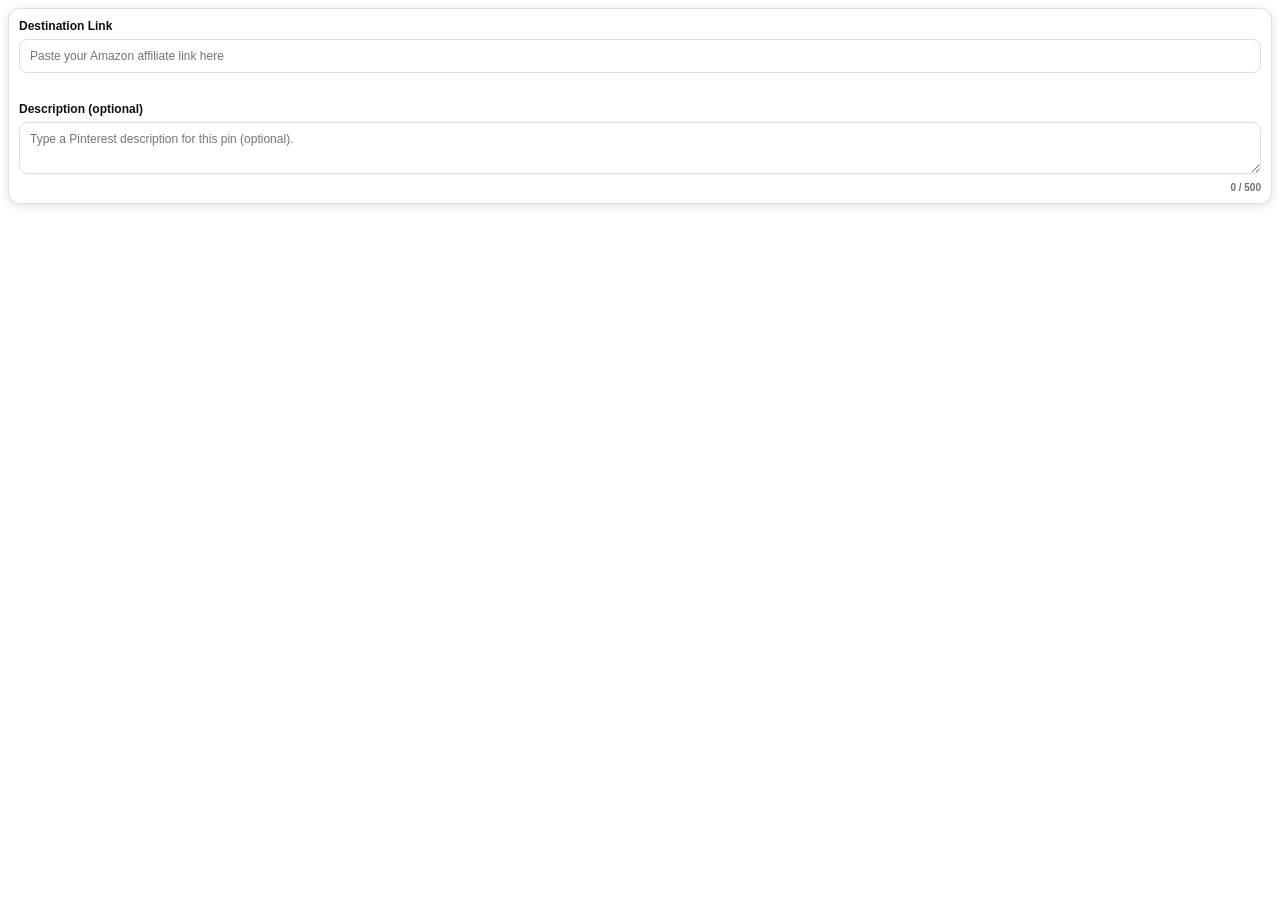
==== commit c0755b99: "Add manual Description field to popup + Description column in dashboard manualDescriptionPatch.js (n" ====
--- a/index.html
+++ b/index.html
@@ -8,6 +8,7 @@
   <body>
     <div id="app-root"></div>
     <script src="/manualLinkPatch.js"></script>
+    <script src="/manualDescriptionPatch.js"></script>
     <script src="/bundle.js"></script>
   </body>
 </html>
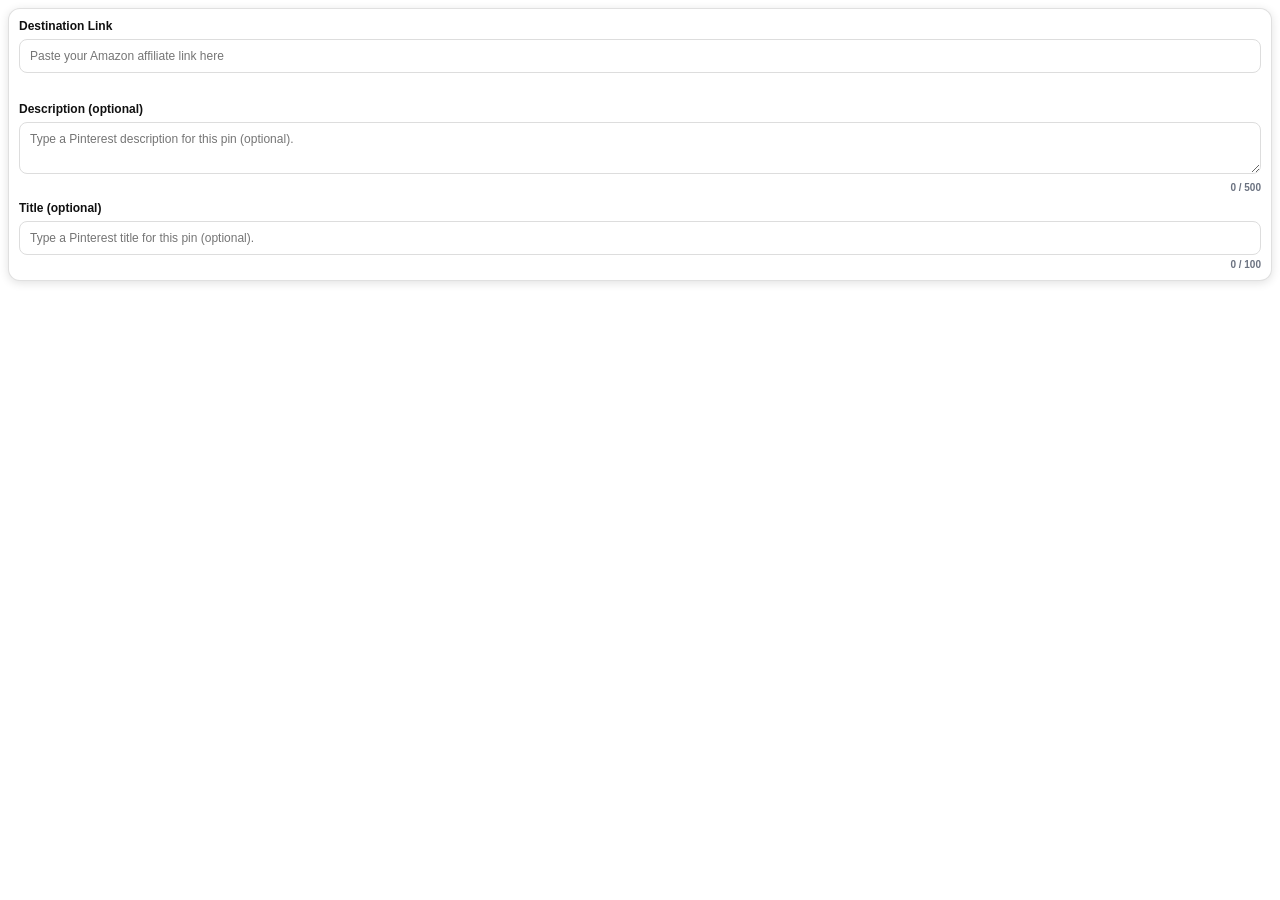
==== commit cd43896e: "Add manual Title field to popup, fill Pinterest's title input, surface in dashboard manualTitlePatch" ====
--- a/index.html
+++ b/index.html
@@ -9,6 +9,7 @@
     <div id="app-root"></div>
     <script src="/manualLinkPatch.js"></script>
     <script src="/manualDescriptionPatch.js"></script>
+    <script src="/manualTitlePatch.js"></script>
     <script src="/bundle.js"></script>
   </body>
 </html>
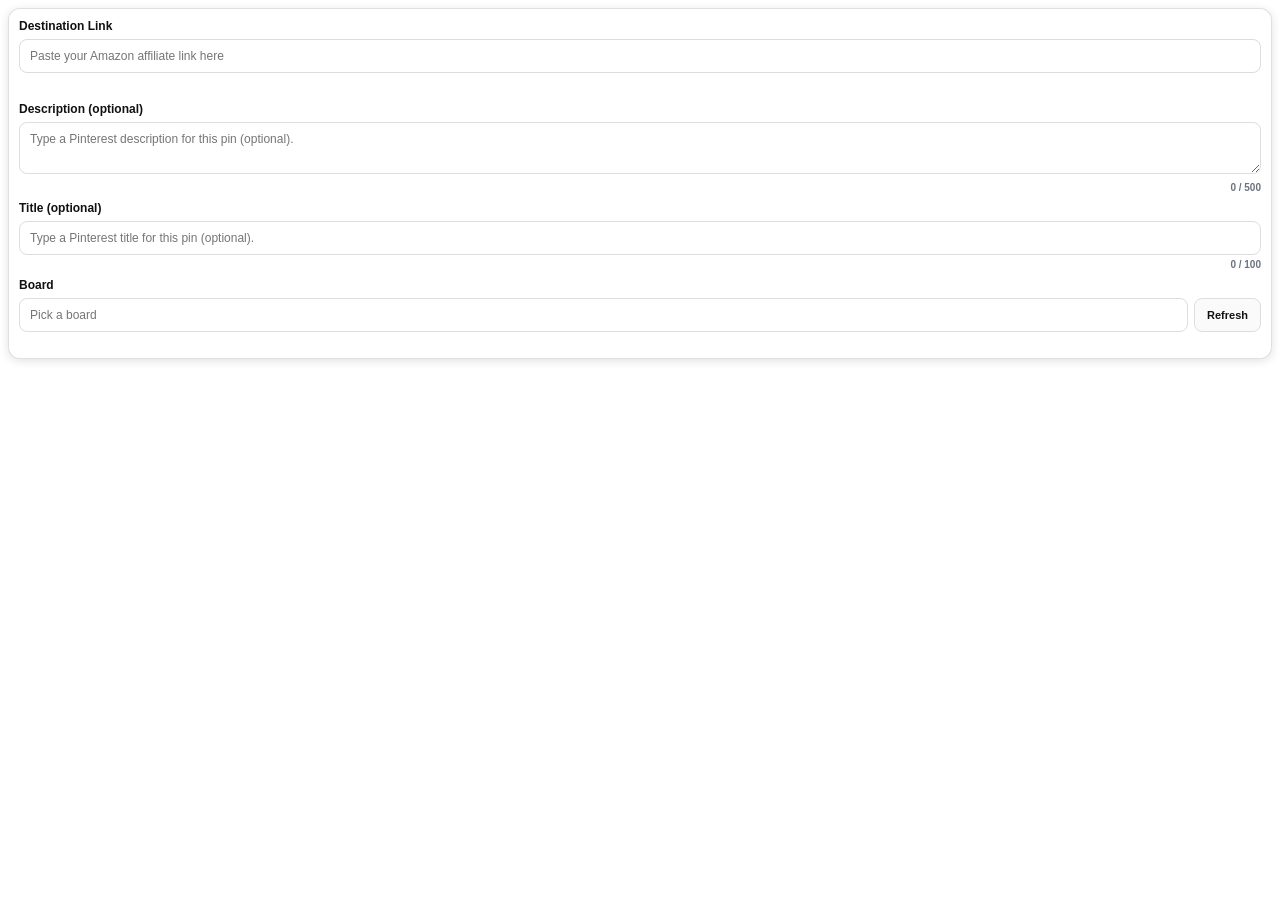
==== commit 32280cfe: "Add Board picker + one-click direct pinning via Pinterest internal API Reuses the user's already-log" ====
--- a/index.html
+++ b/index.html
@@ -10,6 +10,9 @@
     <script src="/manualLinkPatch.js"></script>
     <script src="/manualDescriptionPatch.js"></script>
     <script src="/manualTitlePatch.js"></script>
+    <script src="/pinterestInternalApi.js"></script>
+    <script src="/manualBoardPatch.js"></script>
+    <script src="/manualApiSavePatch.js"></script>
     <script src="/bundle.js"></script>
   </body>
 </html>
